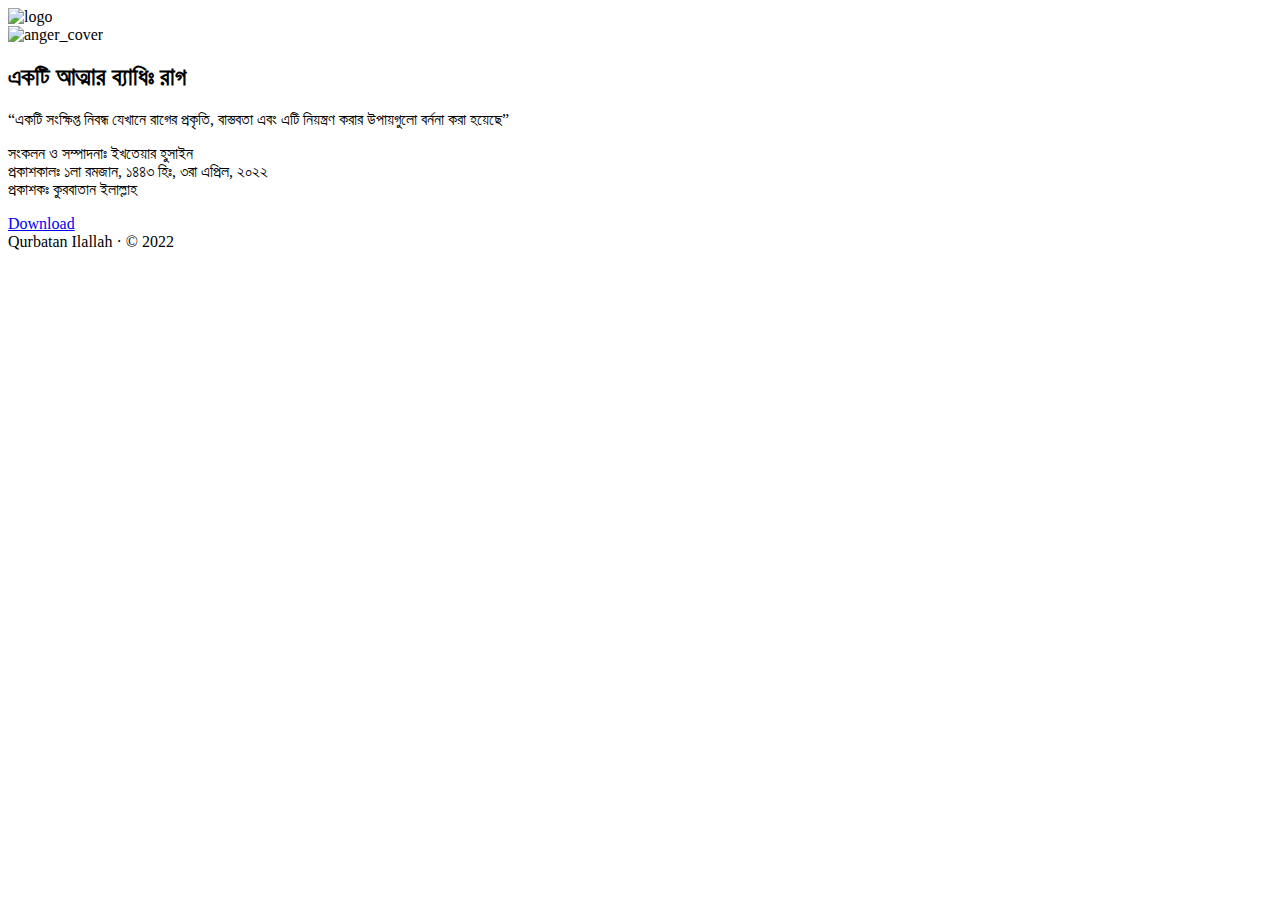
==== index.html @ 08f05177 "Add files via upload" ====
<!doctype html>
<html lang="en">
  <head>
    <meta charset="utf-8">
    <meta name="viewport" content="width=device-width, initial-scale=1">
    <meta name="description" content="">
    <meta name="author" content="Mark Otto, Jacob Thornton, and Bootstrap contributors">
    <meta name="generator" content="Hugo 0.84.0">
    <title>qurbatan ilallah</title>

    <link rel="canonical" href="https://getbootstrap.com/docs/5.0/examples/starter-template/">

    

    <!-- Bootstrap core CSS -->
<link href="style/css/bootstrap.min.css" rel="stylesheet">
<link href="style/font.css" rel="stylesheet">

    <style>
      .bd-placeholder-img {
        font-size: 1.125rem;
        text-anchor: middle;
        -webkit-user-select: none;
        -moz-user-select: none;
        user-select: none;
      }

      @media (min-width: 768px) {
        .bd-placeholder-img-lg {
          font-size: 3.5rem;
        }
      }
    </style>

    
    <!-- Custom styles for this template -->
    <link href="starter-template.css" rel="stylesheet">
  </head>
  <body>
    
<div class="col-lg-8 mx-auto p-3 py-md-5">
	<header class="d-flex align-items-center pb-3 mb-5 border-bottom">
		<img src="logo.png" alt="logo" width="50%">
	</header>

  <main>
	<div class="row g-5">
      
	  <div class="col-md-6">
		<img src="anger_cover.png" alt="anger_cover" width="75%">
      </div>

      <div class="col-md-6">
        <h2 class="bangla_tl">একটি আত্মার ব্যাধিঃ রাগ</h2>
        <p class="bangla">“একটি সংক্ষিপ্ত নিবন্ধ যেখানে রাগের প্রকৃতি, বাস্তবতা এবং এটি নিয়ন্ত্রণ করার উপায়গুলো বর্ননা করা হয়েছে”</p>
		<p class="bangla2">সংকলন ও সম্পাদনাঃ ইখতেয়ার হুসাইন<br>প্রকাশকালঃ ১লা রমজান, ১৪৪৩ হিঃ, ৩রা এপ্রিল, ২০২২<br>প্রকাশকঃ কুরবাতান ইলাল্লাহ</p>

		
		<a href="anger.pdf" class="btn btn-primary btn-sm px-4">Download</a>
      </div>
    </div>
  </main>
  
  
  <footer class="pt-5 my-5 text-muted border-top">
    Qurbatan Ilallah &middot; &copy; 2022
  </footer>
</div>


    <script src="style/js/bootstrap.bundle.min.js"></script>

      
  </body>
</html>
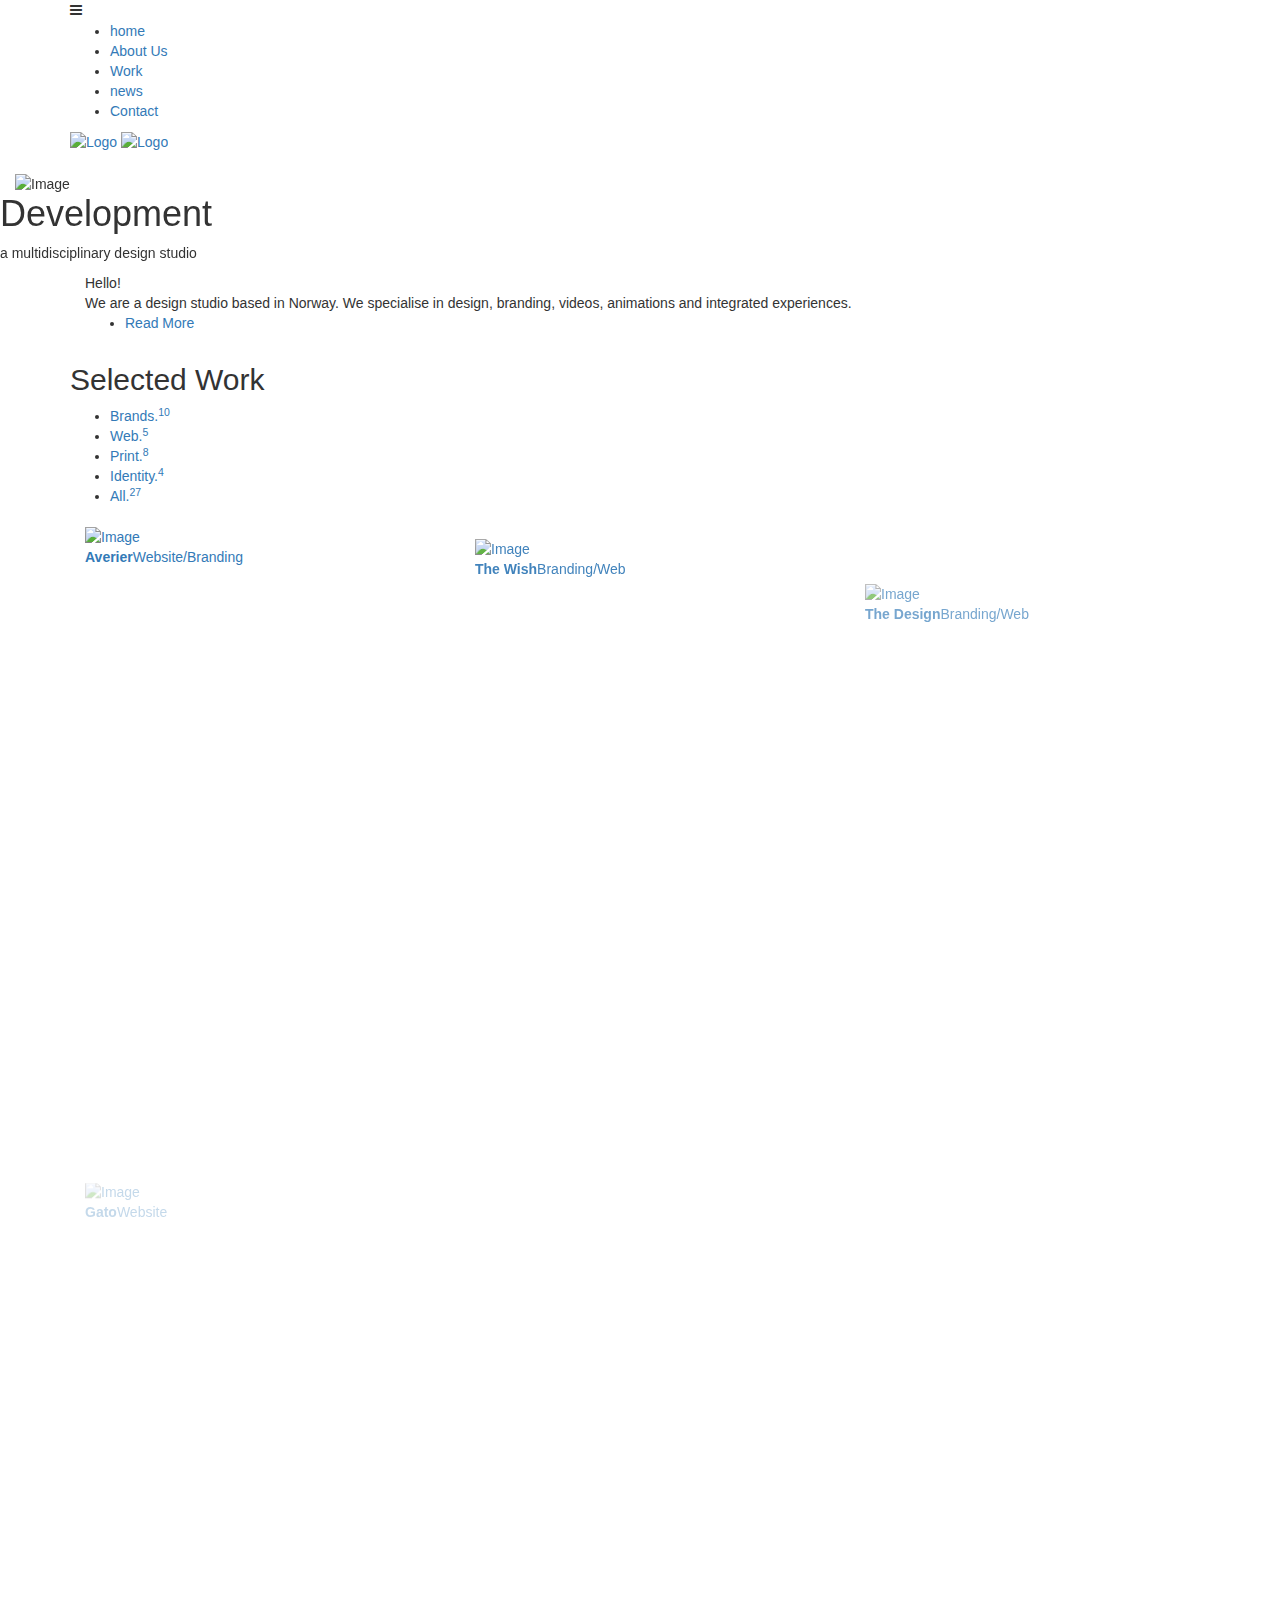
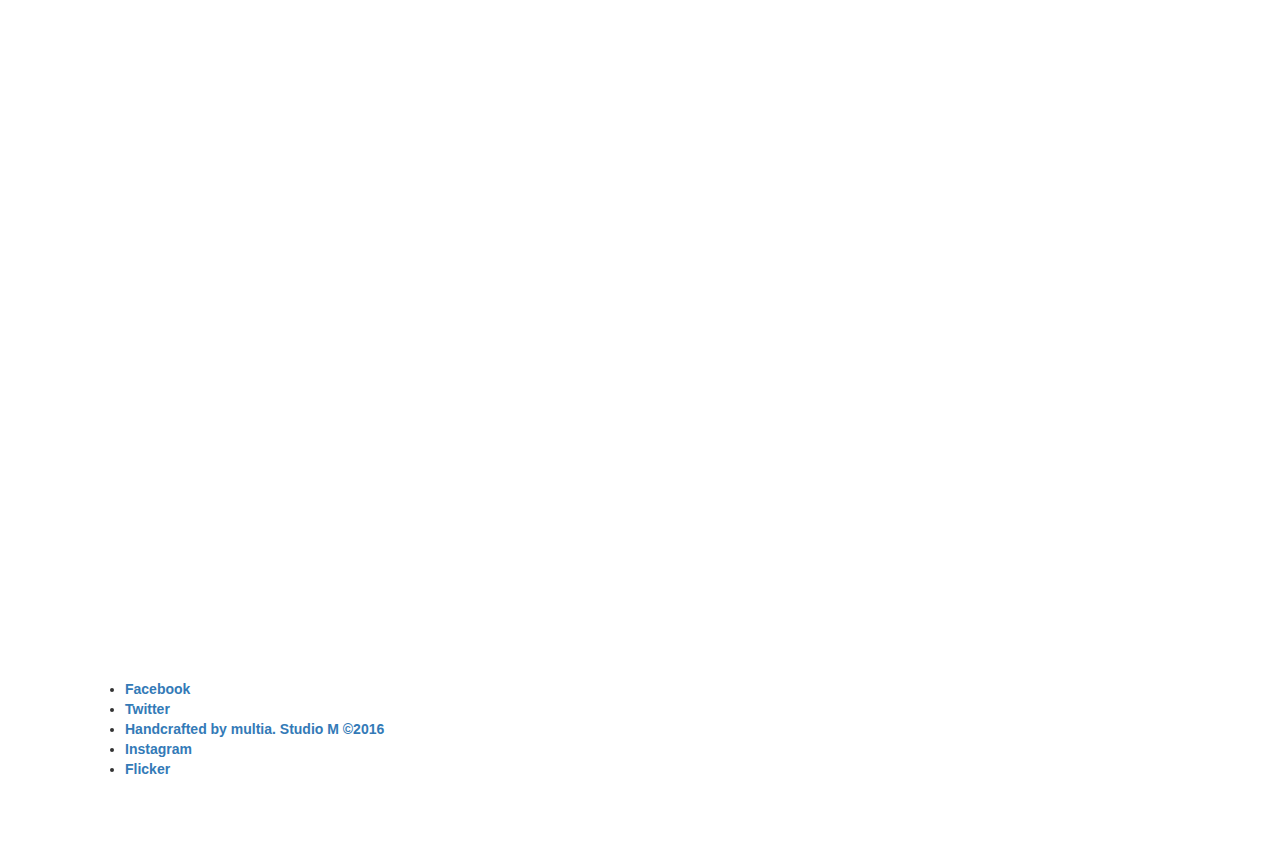
==== commit 1e42c926: "Add files via upload" ====
--- a/index.html
+++ b/index.html
@@ -1,75 +1,425 @@
-<!doctype html>
-<html lang="en">
-  <head>
-    <meta charset="utf-8">
-    <meta name="viewport" content="width=device-width, initial-scale=1">
-    <meta name="description" content="">
-    <meta name="author" content="Mark Otto, Jacob Thornton, and Bootstrap contributors">
-    <meta name="generator" content="Hugo 0.84.0">
-    <title>qurbatan ilallah</title>
-
-    <link rel="canonical" href="https://getbootstrap.com/docs/5.0/examples/starter-template/">
-
+<!DOCTYPE html>
+<html dir="ltr" lang="en-US">
+
+<!-- Mirrored from multia.in/theme/MiStudio/html/ by HTTrack Website Copier/3.x [XR&CO'2014], Fri, 25 Feb 2022 00:46:51 GMT -->
+<!-- Added by HTTrack --><meta http-equiv="content-type" content="text/html;charset=UTF-8" /><!-- /Added by HTTrack -->
+<head>
+
+    <meta http-equiv="content-type" content="text/html; charset=utf-8" />
+	<meta name="author" content="" />
+
+    <!-- Stylesheets
+    ============================================= -->
+	<link rel="stylesheet" href="css/bootstrap.css" type="text/css" />
+    <link rel="stylesheet" href="style.css" type="text/css" />
+    <link rel="stylesheet" href="css/dark.css" type="text/css" />
+	<link rel="stylesheet" href="css/font-icons.css" type="text/css" />
+    <link rel="stylesheet" href="css/animate.css" type="text/css" />
+    <link rel="stylesheet" href="css/magnific-popup.css" type="text/css" />
+	<link href="https://fonts.googleapis.com/css?family=Lato|Montserrat" rel="stylesheet">  
+	<link href="https://fonts.googleapis.com/css?family=Cardo" rel="stylesheet">
+	<meta name="viewport" content="width=device-width, initial-scale=1, maximum-scale=1" />
+    <!--[if lt IE 9]>
+    	<script src="http://css3-mediaqueries-js.googlecode.com/svn/trunk/css3-mediaqueries.js"></script>
+    <![endif]-->
+
+    <!-- Document Title
+    ============================================= -->
+	<link rel="icon" href="images/favicon.png">
+	<title>ENcreatives</title>
+
+</head>
+
+<body class="stretched home_1 home_com">
+
+	<!-- Loader
+    ============================================= -->
+	<div class="pre-loader">
+		<div class="la-anim-1"></div>
+		<div class="pre-loader-anim">
+		<img src="images/preloader.png" alt="" />
+		</div>
+	</div>	<!-- #Loader end -->
+
+    <!-- Document Wrapper
+    ============================================= -->
+    <div id="wrapper" class="clearfix">
+
+        <!-- Header
+        ============================================= -->
+        <header id="header" class="full-header transparent-header" data-sticky-class="not-dark">
+
+            <div id="header-wrap" class="header_background header-bottom-borde">
+
+                <div class="container clearfix">
+
+                    <div id="primary-menu-trigger"><i class="icon-reorder"></i></div>
+					
+					
+                    <!-- Primary Navigation
+                    ============================================= -->
+                    <nav id="primary-menu" class="">
+
+                        <ul id="header_ul">
+                            <li class="current"><a class="header-links" href="#"><div>home</div></a></li>
+                            <li class="current"><a class="header-links" href="#"><div>About Us</div></a></li>
+							<li class="current"><a class="header-links" href="#"><div>Work</div></a></li>
+							<li class="current"><a class="header-links" href="#"><div>news</div></a>
+                            </li>
+							<li class="current"><a class="header-links" href="#"><div>Contact</div></a></li>
+						</ul>
+					</nav><!-- #primary-menu end -->
+					
+					
+					<!-- Primary Navigation
+                    ============================================= 
+                    <nav id="primary-menu" class="">
+
+                        <ul id="header_ul">
+                            <li class="current"><a class="header-links" href="#"><div>home</div></a>
+                                <ul>
+									<li><a href="home_1.html"><div>Home Masonry</div></a></li>
+                                    <li><a href="home_2.html"><div>Home Alternative</div></a></li>
+                                    <li><a href="home_3.html"><div>Home Creative</div></a></li>
+									<li><a href="home_4.html"><div>Home Video</div></a></li>
+									<li><a href="home_5.html"><div>Home Parallax</div></a></li>
+                                </ul>
+                            </li>
+                            <li class="current"><a class="header-links" href="#"><div>About Us</div></a>
+                                <ul>
+                                    <li><a href="about.html"><div>About Minimal</div></a></li>
+									<li><a href="about_2.html"><div>About Classic</div></a></li>
+								</ul>
+                            </li>
+							<li class="current"><a class="header-links" href="#"><div>Work</div></a>
+                                <ul>
+                                    <li><a href="folio_1.html"><div>Portfolio One</div></a></li>
+									<li><a href="folio_2.html"><div>Portfolio Two</div></a></li>
+									<li><a href="folio_3.html"><div>Portfolio Three</div></a></li>
+									<li><a href="folio_4.html"><div>Portfolio Four</div></a></li>
+									<li><a href="folio_5.html"><div>Portfolio Five</div></a></li>
+									<li><a href="folio_6.html"><div>Portfolio Six</div></a></li>
+									<li><a href="folio_7.html"><div>Portfolio Seven</div></a></li>
+									<li><a href="folio_8.html"><div>Portfolio Eight</div></a></li>
+									<li><a href="folio_9.html"><div>Portfolio Nine</div></a></li>
+									<li><a href="folio_detailed_1.html"><div>Folio Minimal</div></a></li>
+									<li><a href="folio_detailed_2.html"><div>Folio Imagery</div></a></li>
+									<li><a href="folio_detailed_3.html"><div>Folio Creative</div></a></li>
+                                </ul>
+                            </li>
+							
+							<li class="current"><a class="header-links" href="#"><div>news</div></a>
+                                <ul>
+                                    <li><a href="blog_3_col.html"><div>Blog Classic</div></a></li>
+									<li><a href="blog_creative.html"><div>Blog Creative</div></a></li>
+									<li><a href="blog-right-sidebar.html"><div>Blog Right Sidebar</div></a></li>
+									<li><a href="blog_simple.html"><div>Blog Simple</div></a></li>
+									<li><a href="blog_detailed.html"><div>Blog Detailed</div></a></li>
+                                </ul>
+                            </li>
+							<!--
+							<li class="current"><a class="header-links" href="#"><div>Careers</div></a>
+                                <ul>
+                                    <li><a href="shops.html"><div>Shop Landing</div></a></li>
+									<li><a href="shops_cart.html"><div>Shop Cart</div></a></li>
+									<li><a href="shops_checkout.html"><div>Shop Checkout</div></a></li>
+									<li><a href="shops_detailed.html"><div>Shop Detailed</div></a></li>
+                                </ul>
+                            </li>
+							<!--
+							<li class="current"><a class="header-links" href="style_guide.html"><div>Styleguide</div></a>
+                               
+                            </li>
+							
+							<li class="current"><a class="header-links" href="#"><div>Contact</div></a>
+                                <ul>
+                                    <li><a href="contact.html"><div>Contact One</div></a></li>
+									<li><a href="contact_2.html"><div>Contact Two</div></a></li>
+								</ul>
+                            </li>
+						</ul>
+					</nav> #primary-menu end -->
+
+                    
+					<!-- Logo
+                    ============================================= -->
+                    <div id="logo">
+                        <a href="index.html" class="standard-logo" data-dark-logo="images/logo.png">
+						<img src="images/logofill.png" alt="Logo"></a>
+                        <a href="home_1.html" class="retina-logo" data-dark-logo="images/logo.png">
+						<img src="images/logofill.png" alt="Logo"></a>
+                    </div><!-- #logo end -->
+
+                </div>
+
+            </div>
+
+        </header><!-- #header end -->
+
+		<section id="" class="swiper_wrapper screen-height clearfix">
+
+			<div id="myCarousel" class="carousel slide" data-ride="carousel" data-pause="hover">
+ 
+			<!-- Wrapper for slides -->
+			<div class="carousel-inner" role="listbox">
+				<div class="item active">
+					<div class="col-md-12 no-padding">
+						<img src="images/pictures_bundle/Home1/Banner1.jpg" alt="Image">
+						<div class="overlayer"></div>
+					</div>
+						
+						<div class="slider-caption">
+							<h1 data-caption-animate="fadeInUp">Development</h1>
+							<p data-caption-animate="fadeInUp" data-caption-delay="200">a multidisciplinary design studio</p>
+						</div>
+					
+				</div>
+		
+				<div class="item">
+					<div class="col-md-12 no-padding">
+						<img src="images/pictures_bundle/Home1/Banner2.jpg" alt="Image">
+						<div class="overlayer"></div>
+					</div>	
+					
+						<div class="slider-caption">
+							<h1 data-caption-animate="fadeInUp">Design</h1>
+							<p data-caption-animate="fadeInUp" data-caption-delay="200">a multidisciplinary design studio</p>
+						</div>
+					
+				</div>
+
+				<div class="item">
+					<div class="col-md-12 no-padding">	
+						<img src="images/pictures_bundle/Home1/Banner3.jpg" alt="Image">
+						<div class="overlayer"></div>
+					</div>
+					
+					
+						<div class="slider-caption">
+							<h1 data-caption-animate="fadeInUp">Services</h1>
+							<p data-caption-animate="fadeInUp" data-caption-delay="200">a multidisciplinary design studio</p>
+						</div>
+					
+				</div>
+
+			</div>
+			<div class="container clearfix home_1">
+				<!--<div id="slider-arrow-left" class="down"><a href="#myCarousel"  role="button" data-slide="prev"><span class="span3">&#8592;</span></a></div>
+				<div id="slider-arrow-right" class="down"><a href="#myCarousel" role="button" data-slide="next"><span class="span1">&#8594;</span></a></div>-->
+				<div id="slider-arrow-left" class="down">
+					<a href="#myCarousel"  role="button" data-slide="prev">
+						<span class="span3">
+							<div class="arrow_left_base"></div>
+							<div class="arrow_left_side"></div>
+							<div class="arrow_right_side"></div>
+						</span>
+					</a>
+				</div>
+				<div id="slider-arrow-right" class="down">
+					<a href="#myCarousel" role="button" data-slide="next">
+						<span class="span1">
+							<div class="arrow_left_base"></div>
+							<div class="arrow_right_left"></div>
+							<div class="arrow_left_left"></div>
+						</span>
+					</a>
+				</div>
+			</div>
+			</div>
+			
+		</section>
+		
+		
+		<!-- Work Section -->
+		<div class="clearfix"></div>
+		<section id="work-section" class="work-section container-fluid no-padding section-padding home_1">
+			<div class="about_wrap col-md-12">	
+				<div class="container">
+					<div class="about_sec home-about-parallax bg-sign col-md-12">
+						<span class="font-cardo">Hello!</span>
+						<div class="about_quot font-cardo ">We are a design studio based in Norway. We specialise in design, branding, videos, animations and integrated experiences. </div>
+						<ul class="more">
+							<li class="more_anchor"><a class="font-cardo" href="about.html">Read More</a></li>
+						</ul>
+						<!--<div class="about_quot font-mont ">Contact us for independant projects.</br> Big or small. <ul class="more display-block">
+							<li class="more_anchor"><a class="font-mont " href="about.html">Hey@studiom.com</a></li>
+						</ul></div>-->
+					</div>
+				</div>
+			</div>	
+			<div class="clearfix"></div>
+			<!-- container -->
+			<div class="container no-padding">
+				<!--about us--> 
+				<div class="work-heading"><h2>Selected Work</h2></div>
+				<!-- Portfolio Filters --> 
+				<ul id="filters" class="filters-show portfolio-categories portfolio">
+					<li class="link"><a href="#" data-filter=".branding">Brands.<sup>10</sup></a></li>
+					<li class="link"><a href="#" data-filter=".web">Web.<sup>5</sup></a></li>
+					<li class="link"><a href="#" data-filter=".design">Print.<sup>8</sup></a></li>
+					<li class="link"><a href="#" data-filter=".identity">Identity.<sup>4</sup></a></li>
+					<li class="link"><a id="all" href="#" data-filter="*" class="active">All.<sup>27</sup></a></li>	
+				</ul><!--/Portfolio Filters -->
+
+				<div id="portfolio-wrap" class="portfolio-wrap">
+					<div id="portfolio" class="auto-construct" data-col="3">
+						<div class="grid-item design">
+							<a data-gal="prettyPhoto[gallery1]" href="folio_detailed_1.html" class="ajax-link">
+								<div class="item-content">
+									<img src="images/pictures_bundle/Home1/Folio_Image_1.jpg" alt="Image">
+								</div>
+								<span class="home_1article font-lato"><b class="font-mont">Averier</b>Website/Branding</span>
+							</a> 
+							
+						</div>
+						<div class="grid-item tall  branding">
+							<a class="ajax-link" data-gal="prettyPhoto[gallery1]" href="folio_detailed_2.html">
+								<div class="item-content">
+									<img src="images/pictures_bundle/Home1/Folio_Image_2.jpg" alt="Image">
+								</div>
+								<span class="home_1article font-lato"><b class="font-mont">The Wish</b>Branding/Web</span>
+							</a>
+							
+						</div>
+						
+						<div class="grid-item normal web">
+							<a class="ajax-link" data-gal="prettyPhoto[gallery1]" href="folio_detailed_3.html">
+								<div class="item-content">
+									<img src="images/pictures_bundle/Home1/Folio_Image_3.jpg" alt="Image">
+								</div>
+								<span class="home_1article font-lato"><b  class="font-mont">The Design</b>Branding/Web</span>
+							</a>
+							
+						</div>
+						<div class="grid-item identity normal photography">
+							<a class="ajax-link" data-gal="prettyPhoto[gallery1]" href="folio_detailed_3.html">
+								<div class="item-content">
+									<img src="images/pictures_bundle/Home1/Folio_Image_4.gif" alt="Image">
+								</div>
+								<span class="home_1article font-lato"><b  class="font-mont">Gato</b>Website</span>
+							</a>
+						</div>
+						<div class="grid-item normal design">
+							<a class="ajax-link" data-gal="prettyPhoto[gallery1]" href="folio_detailed_3.html">
+								<div class="item-content">
+									<img src="images/pictures_bundle/Home1/Folio_Image_5.jpg" alt="Image">
+								</div>
+								<span class="home_1article font-lato"><b  class="font-mont">Future Proof</b>Website/Design</span>
+							</a>
+							
+						</div>
+						
+						
+						<div class="grid-item web">
+							<a class="ajax-link" data-gal="prettyPhoto[gallery1]" href="folio_detailed_3.html">
+								<div class="item-content">
+									<img src="images/pictures_bundle/Home1/Folio_Image_6.jpg" alt="Image">
+								</div>
+								<span class="home_1article font-lato"><b  class="font-mont">Nature</b>Design</span>
+							</a>
+							
+						</div>
+						
+						
+						<div class="grid-item identity">
+							<a class="ajax-link" data-gal="prettyPhoto[gallery1]" href="folio_detailed_3.html">
+								<div class="item-content">
+									<img src="images/pictures_bundle/Home1/Folio_Image_7.jpg" alt="Image">
+								</div>
+								<span class="home_1article font-lato"><b  class="font-mont">Kzie</b>website</span>
+							</a>
+							
+						</div>
+						<div class="grid-item normal branding web">
+							<a class="ajax-link" data-gal="prettyPhoto[gallery1]" href="folio_detailed_3.html">
+								<div class="item-content">
+									<img src="images/pictures_bundle/Home1/Folio_Image_8.jpg" alt="Image">
+								</div>
+								<span class="home_1article font-lato"><b  class="font-mont">Mystic Village</b>Website</span>
+							</a>
+						</div>
+						<div class="grid-item identity">
+							<a class="ajax-link" data-gal="prettyPhoto[gallery1]" href="folio_detailed_3.html">
+								<div class="item-content">
+									<img src="images/pictures_bundle/Home1/Folio_Image_9.jpg" alt="Image">
+								</div>
+								<span class="home_1article font-lato"><b  class="font-mont">Village</b>Website</span>
+							</a>
+						</div>
+						
+						<div class="grid-item design hidden">
+							<a class="ajax-link" data-gal="prettyPhoto[gallery1]" href="folio_detailed_3.html">
+								<div class="item-content">
+									<img src="images/pictures_bundle/Home1/Folio_Image_2.jpg" alt="Image">
+								</div>
+								<span class="home_1article font-lato"><b  class="font-mont">Future Proof</b>Website/Design</span>
+							</a>
+							
+						</div>
+						
+						<div class="grid-item tall branding web hidden">
+							<a class="ajax-link" data-gal="prettyPhoto[gallery1]" href="folio_detailed_3.html">
+								<div class="item-content">
+									<img src="images/pictures_bundle/Home1/Folio_Image_1.jpg" alt="Image">
+								</div>
+								<span class="home_1article font-lato"><b  class="font-mont>Mystic Village</b>Website</span>
+							</a>
+							
+						</div>
+						
+						<div class="grid-item normal design hidden">
+							<a data-gal="prettyPhoto[gallery1]" href="folio_detailed_3.html" class="ajax-link">
+								<div class="item-content">
+									<img src="images/pictures_bundle/Home1/Folio_Image_3.jpg" alt="Image">
+								</div>
+								<span class="home_1article font-lato"><b  class="font-mont">Averier</b>Website/Branding</span>
+							</a> 
+							
+						</div>
+						
+					</div>
+				</div>		
+				<div class="row no-margin" style="text-align: center;">
+					<div class="lode-more wow  fadeInUp"  data-wow-delay="0.5s">
+						<div class="svg-arrow">
+							<div class="arrow_base"></div>
+							<div class="left_line"></div>
+							<div class="right_line"></div>
+						</div>
+					</div>
+			    </div>
+			</div><!-- container -->
+		</section><!-- Work Section -->
+		<!-- Footer Section -->
+		<section class="footer-sec">
+			<div class="container">
+				<div class="col-md-12 no-padding">
+					<ul class="no-margin footer-width">
+						<li><a class="social_facebook" href="#">Facebook</a></li>
+						<li><a class="social_twitter" href="#">Twitter</a></li>
+						<li><a class="social_insta carft" href="#">Handcrafted by multia. Studio M &#169;2016</a></li>
+						<li><a class="social_insta" href="#">Instagram</a></li>
+						<li><a class="social_flicker" href="#">Flicker</a></li>
+					</ul>
+				</div>
+			</div>
+		</section>
     
-
-    <!-- Bootstrap core CSS -->
-<link href="style/css/bootstrap.min.css" rel="stylesheet">
-<link href="style/font.css" rel="stylesheet">
-
-    <style>
-      .bd-placeholder-img {
-        font-size: 1.125rem;
-        text-anchor: middle;
-        -webkit-user-select: none;
-        -moz-user-select: none;
-        user-select: none;
-      }
-
-      @media (min-width: 768px) {
-        .bd-placeholder-img-lg {
-          font-size: 3.5rem;
-        }
-      }
-    </style>
-
-    
-    <!-- Custom styles for this template -->
-    <link href="starter-template.css" rel="stylesheet">
-  </head>
-  <body>
-    
-<div class="col-lg-8 mx-auto p-3 py-md-5">
-	<header class="d-flex align-items-center pb-3 mb-5 border-bottom">
-		<img src="logo.png" alt="logo" width="50%">
-	</header>
-
-  <main>
-	<div class="row g-5">
-      
-	  <div class="col-md-6">
-		<img src="anger_cover.png" alt="anger_cover" width="75%">
-      </div>
-
-      <div class="col-md-6">
-        <h2 class="bangla_tl">একটি আত্মার ব্যাধিঃ রাগ</h2>
-        <p class="bangla">“একটি সংক্ষিপ্ত নিবন্ধ যেখানে রাগের প্রকৃতি, বাস্তবতা এবং এটি নিয়ন্ত্রণ করার উপায়গুলো বর্ননা করা হয়েছে”</p>
-		<p class="bangla2">সংকলন ও সম্পাদনাঃ ইখতেয়ার হুসাইন<br>প্রকাশকালঃ ১লা রমজান, ১৪৪৩ হিঃ, ৩রা এপ্রিল, ২০২২<br>প্রকাশকঃ কুরবাতান ইলাল্লাহ</p>
-
-		
-		<a href="anger.pdf" class="btn btn-primary btn-sm px-4">Download</a>
-      </div>
-    </div>
-  </main>
-  
-  
-  <footer class="pt-5 my-5 text-muted border-top">
-    Qurbatan Ilallah &middot; &copy; 2022
-  </footer>
-</div>
-
-
-    <script src="style/js/bootstrap.bundle.min.js"></script>
-
-      
-  </body>
-</html>
+	</div><!-- #wrapper end -->
+
+    <!-- External JavaScripts
+	============================================= -->
+	<script type="text/javascript" src="js/jquery.js"></script>
+	<script type="text/javascript" src="js/plugins.js"></script>
+	<script type="text/javascript" src="js/slider.fade.js"></script>
+	<script type="text/javascript" src="js/smooth-scroll.js"></script>
+	<!-- Footer Scripts
+    ============================================= -->
+	<script type="text/javascript" src="js/mobileswipe.js"></script>
+    <script type="text/javascript" src="js/functions.js"></script>
+
+
+</body>
+
+<!-- Mirrored from multia.in/theme/MiStudio/html/ by HTTrack Website Copier/3.x [XR&CO'2014], Fri, 25 Feb 2022 00:47:15 GMT -->
+</html>--- a/css/dark.css
+++ b/css/dark.css
@@ -0,0 +1,1706 @@
+/* ----------------------------------------------------------------
+    Dark Scheme
+-----------------------------------------------------------------*/
+
+
+.dark,
+.dark h1,
+.dark h2,
+.dark h3,
+.dark h4,
+.dark h5,
+.dark h6 { color: #EEE; }
+
+body.dark,
+.dark #wrapper,
+.dark #content,
+.dark .shop-quick-view-ajax,
+.dark .portfolio-ajax-modal,
+.dark .modal-content,
+.dark .css3-spinner,
+body.side-push-panel.dark #side-panel,
+body.side-push-panel #side-panel.dark { background-color: #383838; }
+
+.dark .css3-spinner > div { background-color: rgba(255,255,255,0.35); }
+
+.dark .line,
+.dark .double-line { border-top-color: rgba(255,255,255,0.1); }
+
+.dark .section,
+.section.dark {
+    background-color: #282828;
+    border-color: rgba(255,255,255,0.1);
+}
+
+.dark #top-bar,
+#top-bar.dark {
+    border-bottom-color: rgba(255,255,255,0.1);
+    background-color: #282828;
+}
+
+.dark .top-links ul li { border-left-color: rgba(255,255,255,0.1); }
+
+.dark .top-links li > a { color: #AAA; }
+
+.dark .top-links li:hover {
+    background-color: #333;
+    text-shadow: 1px 1px 1px rgba(0,0,0,0.2);
+}
+
+.dark .top-links ul ul,
+.dark .top-links ul div.top-link-section {
+    background: #333;
+    border-bottom: none;
+}
+
+.dark .top-links ul ul li {
+    border-top: 1px solid #eee;
+    border-left: 1px solid #eee;
+}
+
+.dark .top-links ul ul li:hover { background-color: #383838; }
+
+.dark .top-links ul ul li:first-child { border-left: 1px solid #444; }
+
+.dark #top-social li { border-left: 1px solid rgba(255,255,255,0.1); }
+
+.dark #top-social li a { color: #BBB; }
+
+.dark #header:not(.transparent-header),
+#header.dark:not(.transparent-header) {
+    background-color: #333;
+    border-bottom: 1px solid rgba(255,255,255,0.05);
+}
+
+.dark #header.sticky-header:not(.transparent-header) #header-wrap:not(.not-dark),
+.dark #header.sticky-header.transparent-header #header-wrap:not(.not-dark),
+.dark #header.transparent-header.floating-header .container,
+.dark #header.transparent-header.floating-header.sticky-header .container,
+#header.dark.sticky-header:not(.transparent-header) #header-wrap:not(.not-dark),
+#header.dark.sticky-header.transparent-header #header-wrap:not(.not-dark),
+#header.dark.transparent-header.floating-header .container,
+#header.dark.transparent-header.floating-header.sticky-header .container,
+.dark .responsive-sticky-header #header-wrap,
+.responsive-sticky-header.dark #header-wrap { background-color: #333; }
+
+.dark #header.full-header #header-wrap:not(.not-dark),
+#header.full-header.dark #header-wrap:not(.not-dark) { border-bottom-color: rgba(255,255,255,0.15); }
+
+.dark #slider + #header.full-header #header-wrap:not(.not-dark),
+#slider + #header.full-header.dark #header-wrap:not(.not-dark) { border-top-color: rgba(255,255,255,0.15); }
+
+.dark #header.transparent-header.full-header:not(.sticky-header) #header-wrap:not(.not-dark),
+#header.transparent-header.full-header.dark:not(.sticky-header) #header-wrap:not(.not-dark) { border-bottom-color: rgba(255,255,255,0.2); }
+
+.dark #slider + #header.transparent-header.full-header:not(.sticky-header) #header-wrap:not(.not-dark),
+#slider + #header.transparent-header.full-header.dark:not(.sticky-header) #header-wrap:not(.not-dark) { border-top-color: rgba(255,255,255,0.2); }
+
+.dark #header.semi-transparent,
+.dark #header.semi-transparent.floating-header .container,
+#header.dark.semi-transparent,
+#header.dark.semi-transparent.floating-header .container { background-color: rgba(0,0,0,0.6); }
+
+.dark #header.sticky-header.semi-transparent,
+.dark #header.semi-transparent.floating-header,
+.dark #header.semi-transparent.floating-header.sticky-header .container,
+#header.dark.sticky-header.semi-transparent,
+#header.dark.semi-transparent.floating-header,
+#header.dark.semi-transparent.floating-header.sticky-header .container { background-color: transparent; }
+
+.dark #header.semi-transparent.sticky-header #header-wrap,
+#header.dark.semi-transparent.sticky-header #header-wrap { background-color: rgba(0,0,0,0.6); }
+
+.dark #logo a { color: #CCC; }
+
+.dark #header.full-header #header-wrap:not(.not-dark) #logo,
+#header.full-header.dark #header-wrap:not(.not-dark) #logo { border-right-color: rgba(255,255,255,0.15); }
+
+.dark #header.transparent-header.full-header:not(.sticky-header) #header-wrap:not(.not-dark) #logo,
+#header.transparent-header.full-header.dark:not(.sticky-header) #header-wrap:not(.not-dark) #logo { border-right-color: rgba(255,255,255,0.2); }
+
+
+.dark #header-wrap:not(.not-dark) #primary-menu > ul > li > a,
+.dark #header-wrap:not(.not-dark) #primary-menu > .container > ul > li > a,
+.dark.overlay-menu #header-wrap:not(.not-dark) #primary-menu > ul > li > a,
+.overlay-menu #primary-menu.dark > ul > li > a,
+.dark.overlay-menu #header-wrap:not(.not-dark) #primary-menu > #overlay-menu-close,
+.overlay-menu #primary-menu.dark > #overlay-menu-close,
+.dark #header-wrap:not(.not-dark) #top-search a,
+.dark #header-wrap:not(.not-dark) #top-cart a,
+.dark #header-wrap:not(.not-dark) #side-panel-trigger a,
+.dark #top-cart .top-cart-item-desc a,
+body.top-search-open .dark #header-wrap:not(.not-dark) #top-search a,
+.dark #header-wrap:not(.not-dark) #top-search a:hover,
+.dark #header-wrap:not(.not-dark) #top-cart a:hover,
+.dark #header-wrap:not(.not-dark) #side-panel-trigger a:hover,
+.dark #header-wrap:not(.not-dark) #top-search form input {
+    color: #EEE;
+    text-shadow: 1px 1px 1px rgba(0,0,0,0.1);
+}
+
+.dark #header.full-header #header-wrap:not(.not-dark) #primary-menu > ul,
+#header.full-header.dark #header-wrap:not(.not-dark) #primary-menu > ul { border-right-color: rgba(255,255,255,0.15); }
+
+.dark #header.transparent-header.full-header:not(.sticky-header) #header-wrap:not(.not-dark) #primary-menu > ul,
+#header.transparent-header.full-header.dark:not(.sticky-header) #header-wrap:not(.not-dark) #primary-menu > ul { border-right-color: rgba(255,255,255,0.2); }
+
+.dark #header.transparent-header:not(.sticky-header) #header-wrap:not(.not-dark) form input,
+#header.dark.transparent-header:not(.sticky-header) #header-wrap:not(.not-dark) form input { border-bottom-color: rgba(255,255,255,0.15) !important; }
+
+.dark #header-wrap:not(.not-dark) #top-search form input::-moz-placeholder { color: rgba(255,255,255,0.6); }
+.dark #header-wrap:not(.not-dark) #top-search form input:-ms-input-placeholder { color: rgba(255,255,255,0.6); }
+.dark #header-wrap:not(.not-dark) #top-search form input::-webkit-input-placeholder { color: rgba(255,255,255,0.6); }
+
+.dark #header-wrap:not(.not-dark) #primary-menu > ul > li:hover a,
+.dark #header-wrap:not(.not-dark) #primary-menu > ul > li.current a,
+.dark #header-wrap:not(.not-dark) #primary-menu > .container > ul > li:hover a,
+.dark #header-wrap:not(.not-dark) #primary-menu > .container > ul > li.current a { color: #EEE; }
+
+.dark.overlay-menu #header-wrap:not(.not-dark) #primary-menu > ul > li:hover > a,
+.dark.overlay-menu #header-wrap:not(.not-dark) #primary-menu > ul > li.current > a,
+.overlay-menu #primary-menu.dark > ul > li:hover > a,
+.overlay-menu #primary-menu.dark > ul > li.current > a { color: #1ABC9C !important; }
+
+.dark #primary-menu:not(.not-dark) ul ul,
+.dark #primary-menu:not(.not-dark) ul li .mega-menu-content,
+#primary-menu.dark ul ul,
+#primary-menu.dark ul li .mega-menu-content {
+    background-color: #fff;
+    border-color: #023020;
+    
+}
+
+.dark.overlay-menu #primary-menu:not(.not-dark) ul,
+.dark.overlay-menu #primary-menu:not(.not-dark) ul,
+.overlay-menu #primary-menu.dark ul,
+.overlay-menu #primary-menu.dark ul { background-color: rgba(0,0,0,0.9); }
+
+.dark #primary-menu:not(.not-dark) ul li .mega-menu-content.style-2,
+#primary-menu.dark ul li .mega-menu-content.style-2 {
+    border-color: transparent;
+    border-top-color: #1ABC9C;
+}
+
+.dark #primary-menu:not(.not-dark) ul ul li,
+#primary-menu.dark ul ul li { border-top-color: #eee; }
+
+.dark #primary-menu:not(.not-dark) ul ul li:first-child,
+#primary-menu.dark ul ul li:first-child { border-top: 0; }
+
+.dark #primary-menu:not(.not-dark) ul ul a,
+#primary-menu.dark ul ul a { color: #023020; !important; }
+
+.dark #primary-menu:not(.not-dark) ul ul li:hover > a,
+#primary-menu.dark ul ul li:hover > a {
+    background-color: rgba(0,0,0,0.1);
+    color: #CCC !important;
+}
+
+.dark #primary-menu:not(.not-dark) ul ul > li.sub-menu > a,
+.dark #primary-menu:not(.not-dark) ul ul > li.sub-menu:hover > a,
+#primary-menu.dark ul ul > li.sub-menu > a,
+#primary-menu.dark ul ul > li.sub-menu:hover > a { background-image: url("../images/icons/submenu-dark.html"); }
+
+.dark #primary-menu:not(.not-dark) ul li .mega-menu-content.col-2 > ul,
+.dark #primary-menu:not(.not-dark) ul li .mega-menu-content.col-3 > ul,
+.dark #primary-menu:not(.not-dark) ul li .mega-menu-content.col-4 > ul,
+.dark #primary-menu:not(.not-dark) ul li .mega-menu-content.col-5 > ul,
+#primary-menu.dark ul li .mega-menu-content.col-2 > ul,
+#primary-menu.dark ul li .mega-menu-content.col-3 > ul,
+#primary-menu.dark ul li .mega-menu-content.col-4 > ul,
+#primary-menu.dark ul li .mega-menu-content.col-5 > ul { border-left-color: #3F3F3F; }
+
+.dark #primary-menu:not(.not-dark) ul li .mega-menu-content.style-2 > ul > li.mega-menu-title > a,
+.dark #primary-menu:not(.not-dark) ul li .mega-menu-content.style-2 > ul > li.mega-menu-title:hover > a,
+#primary-menu.dark ul li .mega-menu-content.style-2 > ul > li.mega-menu-title > a,
+#primary-menu.dark ul li .mega-menu-content.style-2 > ul > li.mega-menu-title:hover > a {
+    color: #BBB !important;
+    background: transparent;
+}
+
+.dark #primary-menu:not(.not-dark) ul li .mega-menu-content.style-2 > ul > li.mega-menu-title > a:hover,
+#primary-menu.dark ul li .mega-menu-content.style-2 > ul > li.mega-menu-title > a:hover { color: #DDD !important; }
+
+
+.dark #primary-menu.style-2:not(.not-dark) { border-top-color: rgba(255,255,255,0.1); }
+
+.dark #primary-menu.style-3:not(.not-dark) > ul > li:hover > a,
+#primary-menu.dark.style-3 > ul > li:hover > a {
+    color: #EEE;
+    background-color: rgba(255,255,255,0.05);
+}
+
+.dark #primary-menu.style-3:not(.not-dark) > ul > li.current > a,
+#primary-menu.dark.style-3 > ul > li.current > a { color: #EEE; }
+
+.dark #primary-menu.style-5:not(.not-dark) > ul,
+#primary-menu.dark.style-5 > ul { border-right-color: rgba(255,255,255,0.1); }
+
+.dark #primary-menu.sub-title:not(.not-dark) ul li span,
+#primary-menu.dark.sub-title ul li span { color: #999; }
+
+.dark #primary-menu.sub-title:not(.not-dark) > ul > li:hover span,
+.dark #primary-menu.sub-title:not(.not-dark) > ul > li.current span,
+.dark #primary-menu.sub-title.style-2:not(.not-dark) > div > ul > li:hover span,
+.dark #primary-menu.sub-title.style-2:not(.not-dark) > div > ul > li.current span,
+#primary-menu.dark.sub-title > ul > li:hover span,
+#primary-menu.dark.sub-title > ul > li.current span,
+#primary-menu.dark.sub-title.style-2 > div > ul > li:hover span,
+#primary-menu.dark.sub-title.style-2 > div > ul > li.current span { color: #EEE; }
+
+
+.dark #top-cart .top-cart-content {
+    background-color: #333;
+    border-color: #3F3F3F;
+    border-top-color: #1ABC9C;
+}
+
+.dark .top-cart-title { border-bottom-color: #3F3F3F; }
+
+.dark .top-cart-item { border-top-color: #3F3F3F; }
+
+.dark .top-cart-item-image { border-color: #444; }
+
+.dark .top-cart-item-image:hover { border-color: #1ABC9C; }
+
+.dark .top-cart-item-desc a:hover { color: #1ABC9C !important; }
+
+.dark .top-cart-item-desc span.top-cart-item-price { color: #AAA; }
+
+.dark .top-cart-item-desc span.top-cart-item-quantity { color: #888; }
+
+.dark .top-cart-action { border-top-color: #3F3F3F; }
+
+.dark .one-page-arrow,
+.one-page-arrow.dark { color: #FFF; }
+
+
+.dark.side-header #header {
+    background-color: #333;
+    border-right-color: #3F3F3F;
+}
+
+.dark.side-header #logo:not(.nobottomborder):after,
+.dark.side-header #primary-menu:not(.nobottomborder):after { border-bottom-color: #3F3F3F; }
+
+.dark.side-header #primary-menu:not(.not-dark) > ul > li > a,
+.dark.side-header #primary-menu ul ul li:hover > a { color: #DDD !important; }
+
+.dark.side-header.open-header #header-trigger {
+    background-color: rgba(0,0,0,0.3);
+    color: #EEE;
+    text-shadow: 1px 1px 1px rgba(0,0,0,0.1);
+}
+
+.dark.side-header.side-header-right #header { border-left-color: #3F3F3F; }
+
+.dark.side-header #primary-menu ul ul a { color: #AAA !important; }
+
+.dark .slider-caption,
+.dark .slider-caption h2 {
+    color: #EEE;
+    text-shadow: 1px 1px 1px rgba(0,0,0,0.15);
+}
+
+.not-dark .slider-caption,
+.not-dark .slider-caption h2 {
+    color: #222;
+    text-shadow: none;
+}
+
+.dark .ei-title h2,
+.dark .ei-title h3,
+.dark .ei-title h2 span,
+.dark .ei-title h3 span {
+    color: #EEE !important;
+    text-shadow: 1px 1px 1px rgba(0,0,0,0.15);
+}
+
+.not-dark .ei-title h2,
+.not-dark .ei-title h3,
+.not-dark .ei-title h2 span,
+.not-dark .ei-title h3 span {
+    color: #222 !important;
+    text-shadow: none;
+}
+
+.dark #page-title {
+    background-color: #282828;
+    border-bottom-color: #3F3F3F;
+}
+
+.dark #page-title h1 { color: rgba(255,255,255,0.9) !important; }
+
+.dark #page-title span { color: rgba(255,255,255,0.7); }
+
+.dark .breadcrumb a { color: #BBB; }
+
+.dark .breadcrumb a:hover { color: #EEE; }
+
+.dark #page-title.page-title-pattern { background-image: url('../images/pattern2.html'); }
+
+
+.dark #portfolio-filter { border-color: rgba(255,255,255,0.08); }
+
+.dark #portfolio-filter li a {
+    color: #999;
+    border-left-color: rgba(255,255,255,0.08);
+}
+
+.dark #portfolio-filter li a:hover { color: #EEE; }
+
+.dark #portfolio-shuffle {
+    color: #999;
+    border-color: rgba(255,255,255,0.08);
+}
+
+.dark #portfolio-filter li.activeFilter a,
+.dark #portfolio-shuffle:hover { color: #FFF; }
+
+.dark .portfolio-desc h3 a { color: #EEE; }
+
+.dark .portfolio-desc h3 a:hover { color: #BBB; }
+
+.dark .portfolio-desc span { color: #888; }
+
+.dark .portfolio-desc span a { color: #888; }
+
+.dark .portfolio-desc span a:hover { color: #CCC; }
+
+.dark .portfolio-notitle .portfolio-desc {
+    background-color: #333;
+    border-bottom: 1px solid rgba(255,255,255,0.08);
+}
+
+.dark .portfolio-1 .portfolio-item { border-bottom-color: rgba(255,255,255,0.08); }
+
+.dark .portfolio-1.portfolio-fullwidth .portfolio-desc { background-color: #333; }
+
+.dark .portfolio-overlay a {
+    background-color: rgba(0,0,0,0.5);
+    color: #FFF;
+}
+
+.dark .portfolio-overlay a:hover { background-color: rgba(0,0,0,0.7); }
+
+.dark .ajax-modal-title {
+    background-color: #333;
+    border-bottom-color: rgba(255,255,255,0.08);
+}
+
+.dark .portfolio-meta li { color: #999; }
+
+.dark .portfolio-meta li span { color: #BBB; }
+
+.dark .well .line { border-color: rgba(255,255,255,0.08); }
+
+.dark #portfolio-navigation a { color: #BBB; }
+
+.dark #portfolio-navigation a:hover { color: #EEE; }
+
+.dark .entry { border-bottom-color: rgba(255,255,255,0.08); }
+
+.dark .entry-title h2 a,
+.dark .ipost .entry-title h3 a,
+.dark .ipost .entry-title h4 a { color: #EEE; }
+
+.dark .entry-title h2 a:hover,
+.dark .ipost .entry-title h3 a:hover,
+.dark .ipost .entry-title h4 a:hover { color: #BBB; }
+
+.dark .entry-meta li {
+    border-left-color: rgba(255,255,255,0.08);
+    color: #888;
+}
+
+.dark .entry-meta li a { color: #888; }
+
+.dark .entry-meta li a:hover { color: #CCC; }
+
+.dark .entry-link { background-color: rgba(0,0,0,0.2); }
+
+.dark .post-masonry-full .entry { border-color: rgba(255,255,255,0.08); }
+
+.dark .timeline-border { border-left-color: rgba(255,255,255,0.1); }
+
+.dark .post-timeline .entry-timeline {
+    border-color: rgba(255,255,255,0.1);
+    background-color: rgba(255,255,255,0.08);
+    color: #AAA;
+}
+
+.dark .post-timeline .entry.entry-date-section span {
+    border-color: rgba(255,255,255,0.1);
+    background-color: #333;
+}
+
+.dark .post-timeline .entry-timeline div.timeline-divider { border-top-color: rgba(255,255,255,0.1); }
+
+.dark .post-timeline .entry:hover .entry-timeline,
+.dark .post-timeline .entry:hover .timeline-divider {
+    border-color: #1ABC9C;
+    color: #1ABC9C;
+}
+
+.dark .spost,
+.dark .mpost { border-top-color: rgba(255,255,255,0.1); }
+
+.dark .spost .entry-image a i,
+.dark .mpost .entry-image a i {
+    color: #CCC;
+    background-color: rgba(0,0,0,0.2);
+}
+
+.dark .spost .entry-title h4 a,
+.dark .mpost .entry-title h4 a { color: #BBB; }
+
+.dark .spost .entry-title h4 a:hover,
+.dark .mpost .entry-title h4 a:hover { color: #999; }
+
+.dark .spost .entry-meta li,
+.dark .mpost .entry-meta li { border-left-color: #666; }
+
+.dark .spost .entry-meta li a,
+.dark .mpost .entry-meta li a,
+.dark .testimonial.twitter-scroll .testi-meta span a { color: #AAA; }
+
+.dark .spost .entry-meta li a:hover,
+.dark .mpost .entry-meta li a:hover,
+.dark .testimonial.twitter-scroll .testi-meta span a:hover { color: #888; }
+
+.dark #comments { border-top-color: rgba(255,255,255,0.08); }
+
+.dark .commentlist { border-bottom-color: rgba(255,255,255,0.08); }
+
+.dark .comment-wrap { border-color: rgba(255,255,255,0.08); }
+
+.dark .comment-avatar {
+    background: rgba(255,255,255,0.08);
+    border-color: rgba(255,255,255,0.1);
+}
+
+.dark .comment-content .comment-author { color: #CCC; }
+
+.dark .comment-content .comment-author a { color: #BBB; }
+
+.dark .comment-content .comment-author a:hover { color: #EEE; }
+
+.dark .review-comment-ratings { color: #CCC; }
+
+.dark .comment-reply-link:hover { color: #888; }
+
+.dark p.wp-caption-text { background-color: rgba(0,0,0,0.2); }
+
+
+.dark .product-title h3 a,
+.dark .single-product .product-title h2 a { color: #EEE; }
+
+.dark .product-title h3 a:hover,
+.dark .single-product .product-title h2 a:hover { color: #BBB; }
+
+.dark .product-price { color: #BBB; }
+
+.dark .product-overlay a {
+    color: #EEE;
+    background-color: rgba(0,0,0,0.8);
+    border-right-color: rgba(255,255,255,0.15);
+}
+
+.dark .product-overlay a:last-child { border-right: 0; }
+
+.dark .product-overlay a:hover { background-color: rgba(0,0,0,0.9); }
+
+.dark .bothsidebar .product-1 .product { border-top-color: rgba(255,255,255,0.08); }
+
+
+.dark .quantity .qty {
+    border-left-color: rgba(255,255,255,0.08);
+    border-right-color: rgba(255,255,255,0.08);
+    background-color: rgba(0,0,0,0.2);
+}
+
+.dark .quantity .plus,
+.dark .quantity .minus { background-color: rgba(0,0,0,0.2); }
+
+.dark .quantity .plus:hover,
+.dark .quantity .minus:hover { background-color: rgba(0,0,0,0.4); }
+
+.dark .product-meta { color: #888; }
+
+.dark .cart .remove { color: #BBB; }
+
+.dark .cart .remove:hover { color: #EEE; }
+
+.dark .cart th { color: #DDD; }
+
+.dark .cart td { border-color: rgba(255,255,255,0.08) !important; }
+
+.dark .cart-product-thumbnail img { border-color: rgba(0,0,0,0.2); }
+
+.dark .cart-product-thumbnail img:hover { border-color: #1ABC9C; }
+
+.dark .cart-product-name a,
+.dark .product-name a { color: #EEE; }
+
+.dark .cart-product-name a:hover,
+.dark .product-name a:hover { color: #BBB; }
+
+.dark td.actions { background-color: rgba(0,0,0,0.2); }
+
+.dark .events .entry,
+.dark .ievent {
+    background-color: rgba(0,0,0,0.2);
+    border-bottom-color: rgba(0,0,0,0.1);
+}
+
+.dark .countdown-section {
+    color: #DDD;
+    border-left-color: rgba(255,255,255,0.2);
+}
+
+.dark .countdown-amount,
+.dark .rounded-skill { color: #EEE; }
+
+.dark .button-dark:not(.button-border),
+.dark .button:hover { background-color: rgba(0,0,0,0.3); }
+
+.dark .button-dark:hover { background-color: #1ABC9C; }
+
+.dark .button-light:not(.button-border):hover { background-color: #282828; }
+
+.dark .button.button-border:not(.button-light) {
+    border-color: rgba(255,255,255,0.4);
+    color: rgba(255,255,255,0.5);
+}
+
+.dark .button.button-border:not(.button-light):hover { color: #EEE; }
+
+.not-dark .button.button-border:not(.button-light) {
+    border-color: #444;
+    color: #333;
+}
+
+.not-dark .button.button-border:not(.button-light):hover {
+    background-color: #444;
+    color: #FFF;
+}
+
+.dark .promo > span,
+.dark .promo > .container > span { color: rgba(255,255,255,0.8); }
+
+.dark .promo.promo-border { border-color: rgba(255,255,255,0.08); }
+
+.dark .promo.promo-light { background-color: rgba(255,255,255,0.1); }
+
+.dark .promo.promo-dark:not(.promo-flat) { background-color: rgba(0,0,0,0.3); }
+
+.dark .feature-box h3 { color: #CCC; }
+
+.dark .feature-box p { color: #888; }
+
+.dark .feature-box.fbox-light.fbox-outline .fbox-icon { border-color: rgba(255,255,255,0.15); }
+
+.dark .feature-box.fbox-light .fbox-icon i,
+.dark .feature-box.fbox-light .fbox-icon img {
+    border-color: rgba(255,255,255,0.1);
+    background-color: rgba(255,255,255,0.1);
+    color: #FFF;
+}
+
+.dark .feature-box.fbox-dark.fbox-outline .fbox-icon { border-color: rgba(255,255,255,0.15); }
+
+.dark .feature-box.fbox-dark .fbox-icon i,
+.dark .feature-box.fbox-dark .fbox-icon img { background-color: rgba(255,255,255,0.1); }
+
+.dark .feature-box.fbox-border.fbox-light .fbox-icon,
+.dark .feature-box.fbox-border.fbox-dark .fbox-icon { border-color: rgba(255,255,255,0.15); }
+
+.dark .feature-box.fbox-border.fbox-light .fbox-icon i,
+.dark .feature-box.fbox-border.fbox-light .fbox-icon img,
+.dark .feature-box.fbox-border.fbox-dark .fbox-icon i,
+.dark .feature-box.fbox-border.fbox-dark .fbox-icon img,
+.dark .feature-box.fbox-plain.fbox-light .fbox-icon i,
+.dark .feature-box.fbox-plain.fbox-light .fbox-icon img,
+.dark .feature-box.fbox-plain.fbox-dark .fbox-icon i,
+.dark .feature-box.fbox-plain.fbox-dark .fbox-icon img { color: #FFF; }
+
+.dark .feature-box h3 span.subtitle { color: #AAA; }
+
+.dark .feature-box.fbox-bg.fbox-center,
+.dark .feature-box.media-box.fbox-bg .fbox-desc {
+    background-color: #383838;
+    border-color: rgba(255,255,255,0.1);
+}
+
+.dark .feature-box.fbox-bg.fbox-center.fbox-plain .fbox-icon,
+.dark .feature-box.fbox-bg.fbox-center.fbox-border .fbox-icon,
+.dark .feature-box.fbox-bg.fbox-center.fbox-outline .fbox-icon { background-color: #383838 !important; }
+
+.dark .feature-box.fbox-bg.fbox-center.fbox-light .fbox-icon i { background-color: #444 !important; }
+
+.dark .fbox-effect .fbox-icon i:after { box-shadow: 0 0 0 2px #494949; }
+
+.dark .fbox-effect .fbox-icon i:hover,
+.dark .fbox-effect:hover .fbox-icon i { background-color: #494949; }
+
+.dark .fbox-effect.fbox-dark .fbox-icon i:after { box-shadow: 0 0 0 2px #1ABC9C; }
+
+.dark .fbox-effect.fbox-dark .fbox-icon i:hover,
+.dark .fbox-effect.fbox-dark:hover .fbox-icon i { background-color: #1ABC9C; }
+
+.dark .fbox-border.fbox-effect .fbox-icon i:hover,
+.dark .fbox-border.fbox-effect:hover .fbox-icon i { box-shadow: 0 0 0 1px #494949; }
+
+.dark .fbox-border.fbox-effect .fbox-icon i:after { background-color: #494949; }
+
+.dark .fbox-border.fbox-effect.fbox-dark .fbox-icon i:hover,
+.dark .fbox-border.fbox-effect.fbox-dark:hover .fbox-icon i { box-shadow: 0 0 0 1px #1ABC9C; }
+
+.dark .fbox-border.fbox-effect.fbox-dark .fbox-icon i:after { background-color: #1ABC9C; }
+
+.dark .process-steps li .i-bordered { background-color: #494949; }
+
+.dark .process-steps li:before,
+.dark .process-steps li:after,
+.dark .feature-box.fbox-center:not(.fbox-bg) h3:after { border-top-color: rgba(255,255,255,0.15); }
+
+.dark .heading-block:not(.not-dark):after { border-top-color: rgba(255,255,255,0.4); }
+
+.dark .style-msg2 { border-left: 4px solid rgba(0,0,0,0.3); }
+
+.dark .style-msg .sb-msg,
+.dark .style-msg2 .msgtitle,
+.dark .style-msg2 .sb-msg { border-left-color: rgba(255,255,255,0.1); }
+
+
+.dark .i-rounded,
+.dark .i-circled,
+.dark .i-bordered { background-color: #494949; }
+
+.dark .i-bordered {
+    border-color: #DDD;
+    color: #DDD;
+}
+
+.dark .i-light {
+    background-color: #F5F5F5;
+    color: #444;
+    text-shadow: none;
+}
+
+.dark .i-rounded:hover,
+.dark .i-circled:hover {
+    background-color: #1ABC9C;
+    color: #FFF;
+    text-shadow: 1px 1px 1px rgba(0,0,0,0.2);
+    box-shadow: 0 0 0 rgba(0,0,0,0.2);
+}
+
+.dark .i-bordered:hover {
+    background-color: #444;
+    color: #FFF;
+    border-color: #444;
+}
+
+.dark .i-plain {
+    color: #FFF;
+    text-shadow: 1px 1px 1px rgba(0,0,0,0.2);
+}
+
+.dark .i-plain:hover { color: #DDD; }
+
+.dark .social-icon {
+    color: #DDD !important;
+    border-color: #DDD;
+}
+
+.dark #footer .social-icon.si-borderless,
+#footer.dark .social-icon.si-borderless { color: #555 !important; }
+
+.dark .si-dark {
+    background-color: rgba(0,0,0,0.2);
+    color: #DDD !important;
+    border-color: transparent;
+}
+
+.dark .si-light {
+    background-color: rgba(255,255,255,0.1);
+    color: #EEE !important;
+    border-color: transparent;
+}
+
+.dark .social-icon i:last-child { color: #FFF !important; }
+
+.dark .social-icon:hover {
+    color: #FFF !important;
+    border-color: transparent;
+}
+
+.dark .si-share {
+    border-top-color: rgba(255,255,255,0.1);
+    border-bottom-color: rgba(255,255,255,0.1);
+}
+
+
+.dark .toggle .togglet,
+.dark .toggle .toggleta { color: #CCC; }
+
+.dark .toggle.toggle-bg .togglet,
+.dark .toggle.toggle-bg .toggleta { background-color: rgba(0,0,0,0.2); }
+
+.dark .toggle.toggle-border { border-color: rgba(255,255,255,0.15); }
+
+.dark .faqs .toggle { border-bottom-color: rgba(255,255,255,0.1); }
+
+.dark .acctitle,
+.dark .acctitlec {
+    color: #CCC;
+    border-top-color: rgba(255,255,255,0.15);
+}
+
+.dark .accordion.accordion-bg .acctitle,
+.dark .accordion.accordion-bg .acctitlec { background-color: rgba(0,0,0,0.2); }
+
+.dark .accordion.accordion-border { border-color: rgba(255,255,255,0.1); }
+
+.dark .accordion.accordion-border .acctitle,
+.dark .accordion.accordion-border .acctitlec { border-color: rgba(255,255,255,0.15); }
+
+.dark ul.tab-nav { border-bottom-color: #494949; }
+
+.dark ul.tab-nav li { border-color: #494949; }
+
+.dark ul.tab-nav li:first-child { border-left-color: #494949; }
+
+.dark ul.tab-nav li a {
+    color: #DDD;
+    background-color: rgba(0,0,0,0.15);
+}
+
+.dark ul.tab-nav li.ui-tabs-active a { background-color: #383838; }
+
+.dark ul.tab-nav.tab-nav2 li a { background-color: rgba(0,0,0,0.2); }
+
+.dark ul.tab-nav.tab-nav2 li.ui-state-active a { background-color: #1ABC9C; }
+
+.dark .tabs-bordered .tab-container { border-color: #494949; }
+
+.dark .side-tabs ul.tab-nav { border-right-color: #494949; }
+
+.dark .side-tabs ul.tab-nav li { border-color: #494949; }
+
+.dark .side-tabs ul.tab-nav li:first-child {
+    border-top-color: #eee;
+    border-left-color: #eee;
+}
+
+.dark .tabs-bordered.side-tabs ul.tab-nav li.ui-tabs-active a { border-right-color: #383838; }
+
+.dark .tabs-bordered.side-tabs .tab-container { border-top-color: #eee; }
+
+.dark .sidenav { background-color: rgba(0,0,0,0.2); }
+
+.dark .sidenav > li > a {
+    border-color: #494949;
+    color: #BBB;
+}
+
+.dark .sidenav > li > a:hover { background-color: rgba(0,0,0,0.3); }
+
+.dark .faqlist li a { color: #CCC; }
+
+.dark .clients-grid li:before,
+.dark .testimonials-grid li:before { border-left-color: rgba(255,255,255,0.15); }
+
+.dark .clients-grid li:after,
+.dark .testimonials-grid li:after { border-bottom-color: rgba(255,255,255,0.15); }
+
+.dark .testimonial {
+    background-color: rgba(0,0,0,0.2);
+    border: 1px solid rgba(0,0,0,0.1);
+    box-shadow: 0 1px 1px rgba(0,0,0,0.1);
+}
+
+.dark .testimonial.twitter-scroll .testi-content p a { border-bottom: 1px dotted #AAA; }
+
+.dark .testimonial.twitter-scroll .testi-content p a:hover { border-bottom: 1px solid #888; }
+
+.dark .testimonial.twitter-scroll .testi-image i {
+    background-color: rgba(0,0,0,0.2);
+    color: #EEE;
+    text-shadow: none;
+}
+
+.parallax.dark .testimonial .flex-control-nav {
+    height: 8px;
+    margin-top: 30px;
+}
+
+.parallax.dark .testimonial .flex-control-nav li {
+    width: 8px;
+    height: 8px;
+    margin: 0 3px;
+}
+
+.parallax.dark .testimonial .flex-control-nav li a {
+    width: 8px !important;
+    height: 8px !important;
+    border: 1px solid #FFF;
+    background-color: transparent;
+}
+
+.parallax.dark .testimonial .flex-control-nav li:hover a,
+.parallax.dark .testimonial .flex-control-nav li a.flex-active { background-color: #FFF; }
+
+.dark .team-desc.team-desc-bg { background-color: rgba(255,255,255,0.05); }
+
+.dark .team-content { color: #999; }
+
+.dark .pricing-box {
+    border-color: rgba(255,255,255,0.1);
+    background-color: rgba(0,0,0,0.2);
+    box-shadow: 0 1px 1px rgba(0,0,0,0.1);
+}
+
+.dark .pricing-title {
+    background-color: rgba(255,255,255,0.03);
+    text-shadow: 1px 1px 1px rgba(0,0,0,0.15);
+    border-bottom-color: rgba(255,255,255,0.1);
+}
+
+.dark .pricing-title h3 { color: #DDD; }
+
+.dark .pricing-price { color: #EEE; }
+
+.dark .pricing-price:after { border-top-color: rgba(255,255,255,0.1); }
+
+.dark .pricing-features { border-bottom-color: rgba(255,255,255,0.1); }
+
+.dark .pricing-box.best-price {
+    background-color: transparent;
+    box-shadow: 0 0 8px rgba(0,0,0,0.1);
+}
+
+.dark .pricing-box.best-price .pricing-title { background-color: transparent; }
+
+.dark .pricing-box.pricing-minimal .pricing-price {
+    background-color: transparent;
+    border-bottom-color: rgba(255,255,255,0.1);
+}
+
+.dark .pricing-box.pricing-extended { background-color: transparent; }
+
+.dark .pricing-box.pricing-extended .pricing-action-area {
+    border-left-color: rgba(255,255,255,0.15);
+    background-color: rgba(0,0,0,0.2);
+}
+
+.dark .pricing-box.pricing-extended .pricing-meta { color: #999; }
+
+.dark .counter.counter-lined + h5:before { border-color: #EEE; }
+
+.dark .easyPieChart { color: #EEE; }
+
+.dark .skills li { background-color: rgba(255,255,255,0.15); }
+
+.dark .skills li .progress-percent { background-color: #4E4E4E; }
+
+.dark .progress-percent:after,
+.dark .progress-percent:before { border-top-color: #4E4E4E; }
+
+.dark .skills li > span {
+    font-weight: 600;
+    color: #CCC;
+}
+
+.dark .owl-carousel.owl-loading { background-image: url('../images/preloader-dark.html'); }
+
+.dark .owl-theme .owl-controls .owl-nav [class*=owl-] {
+    border-color: transparent;
+    color: #EEE;
+    background-color: rgba(0,0,0,0.5);
+}
+
+.dark label { color: #BBB; }
+
+.dark label.label-muted { color: #777; }
+
+.dark #contact-form-overlay,
+.dark #contact-form-overlay-mini { background-color: #383838; }
+
+.dark .title-block > span { color: #999; }
+
+.dark .heading-block:not(.not-dark),
+.dark .counter { text-shadow: 1px 1px 1px rgba(0,0,0,0.1); }
+
+.dark .heading-block:not(.not-dark) h1,
+.dark .heading-block:not(.not-dark) h2,
+.dark .heading-block:not(.not-dark) h3,
+.dark .heading-block:not(.not-dark) h4,
+.dark .emphasis-title:not(.not-dark) h1,
+.dark .emphasis-title:not(.not-dark) h2 { color: #FFF; }
+
+.dark .heading-block.not-dark h1,
+.dark .heading-block.not-dark h2,
+.dark .heading-block.not-dark h3,
+.dark .heading-block.not-dark h4,
+.dark .emphasis-title.not-dark h1,
+.dark .emphasis-title.not-dark h2 { color: #333; }
+
+.dark .heading-block:not(.not-dark) > span { color: #EEE; }
+
+.dark .emphasis-title.not-dark { color: #444; }
+
+.dark .fancy-title h1,
+.dark .fancy-title h2,
+.dark .fancy-title h3,
+.dark .fancy-title h4,
+.dark .fancy-title h5,
+.dark .fancy-title h6 { background-color: #383838; }
+
+.dark .fancy-title.title-double-border:before,
+.dark .fancy-title.title-border:before,
+.dark .fancy-title.title-border-color:before,
+.dark .fancy-title.title-border:before { border-top-color: rgba(255,255,255,0.15); }
+
+.dark .divider { color: rgba(255,255,255,0.15); }
+
+.dark .divider:after,
+.dark .divider.divider-center:before,
+.dark .divider.divider-center.divider-short:before { border-top-color: rgba(255,255,255,0.1); }
+
+.dark .divider.divider-rounded,
+.dark .divider.divider-border { color: #999; }
+
+.dark .divider.divider-rounded i,
+.dark .divider.divider-border i { background-color: rgba(255,255,255,0.1); }
+
+.dark .divider.divider-border i {
+    background-color: transparent;
+    border-color: rgba(255,255,255,0.15);
+}
+
+.dark .quote:before { color: rgba(255,255,255,0.1); }
+
+.dark .highlight { background-color: rgba(0,0,0,0.2); }
+
+.dark .top-advert {
+    border-left-color: rgba(255,255,255,0.1);
+    border-right-color: rgba(255,255,255,0.1);
+}
+
+.dark .error404 { color: rgba(255,255,255,0.15); }
+
+.dark.error404-wrap .form-control::-webkit-input-placeholder { color: #888; }
+.dark.error404-wrap .form-control::-moz-placeholder { color: #888; }
+.dark.error404-wrap .form-control:-ms-input-placeholder { color: #888; }
+
+.dark .preloader { background-color: rgba(0,0,0,0.2); }
+
+.dark .preloader,
+.dark .preloader2,
+.dark .form-process { background-image: url('../images/preloader-dark.html'); }
+
+.dark .form-process { background-color: transparent; }
+
+
+#footer.dark,
+.dark #footer {
+    background-color: #333;
+    color: #CCC;
+    border-top-color: rgba(0,0,0,0.2);
+}
+
+.dark #copyrights {
+    background-color: rgba(0,0,0,0.2);
+    color: rgba(255,255,255,0.25);
+    text-shadow: 1px 1px 1px rgba(0,0,0,0.1);
+}
+
+.dark #copyrights i.footer-icon { color: rgba(255,255,255,0.3); }
+
+.dark .copyright-links a {
+    color: rgba(255,255,255,0.25);
+    border-bottom-color: rgba(255,255,255,0.25);
+}
+
+.dark .copyright-links a:hover {
+    color: rgba(255,255,255,0.35);
+    border-bottom-color: rgba(255,255,255,0.35);
+}
+
+
+.dark .footer-widgets-wrap a { color: #CCC; }
+
+.dark .footer-widgets-wrap a:hover { color: #999; }
+
+.dark .sidebar-widgets-wrap .widget,
+body.side-push-panel.dark #side-panel .widget,
+body.side-push-panel #side-panel.dark .widget { border-top-color: rgba(255,255,255,0.1); }
+
+body.side-push-panel.dark #side-panel #side-panel-trigger-close a,
+body.side-push-panel #side-panel.dark #side-panel-trigger-close a {
+    background-color: rgba(0,0,0,0.2);
+    color: #FFF;
+}
+
+.dark .widget h4 { color: #DDD; }
+
+.dark .widget p { opacity: 0.8; }
+
+.dark .tagcloud a {
+    color: #999;
+    border-color: transparent;
+    background-color: rgba(0,0,0,0.2);
+}
+
+.dark .tagcloud a:hover {
+    border-color: transparent !important;
+    background-color: #1ABC9C;
+    color: #FFF !important;
+}
+
+.dark .widget_recent_comments li { background-image: url("../images/icons/widget-comment-dark.html"); }
+
+.dark .widget_nav_menu li a,
+.dark .widget_links li a,
+.dark .widget_meta li a,
+.dark .widget_archive li a,
+.dark .widget_recent_comments li a,
+.dark .widget_recent_entries li a,
+.dark .widget_categories li a,
+.dark .widget_pages li a,
+.dark .widget_rss li a {
+    color: #CCC;
+    background-image: url("../images/icons/widget-link-dark.html");
+}
+
+.dark .widget_nav_menu li a:hover,
+.dark .widget_links li a:hover,
+.dark .widget_meta li a:hover,
+.dark .widget_archive li a:hover,
+.dark .widget_recent_comments li a:hover,
+.dark .widget_recent_entries li a:hover,
+.dark .widget_categories li a:hover,
+.dark .widget_pages li a:hover,
+.dark .widget_rss li a:hover { color: #AAA; }
+
+
+/* Dark Scheme - Bootstrap
+-----------------------------------------------------------------*/
+
+.dark .show-grid [class^=col-] {
+    background-color: rgba(255,255,255,0.05);
+    border-color: rgba(255,255,255,0.1);
+}
+
+.dark mark {
+    background: rgba(0,0,0,0.5);
+    color: #FFF;
+}
+
+.dark fieldset { border-color: rgba(255,255,255,0.1); }
+
+.dark .img-thumbnail {
+    background-color: rgba(0,0,0,0.2);
+    border-color: rgba(255,255,255,0.1);
+}
+
+.dark hr { border-top-color: rgba(255,255,255,0.1); }
+
+.dark .page-header { border-bottom-color: rgba(255,255,255,0.1); }
+
+.dark blockquote { border-left-color: rgba(255,255,255,0.2); }
+
+.dark .blockquote-reverse,
+.dark blockquote.pull-right { border-right-color: rgba(255,255,255,0.2); }
+
+.dark code {
+    color: #DF6F72;
+    background-color: rgba(0,0,0,0.3);
+}
+
+.dark kbd { background-color: rgba(255,255,255,0.1); }
+
+.dark pre {
+    color: #FFF;
+    background-color: rgba(0,0,0,0.3);
+    border-color: rgba(255,255,255,0.15);
+}
+
+.dark .table > thead > tr > th,
+.dark .table > tbody > tr > th,
+.dark .table > tfoot > tr > th,
+.dark .table > thead > tr > td,
+.dark .table > tbody > tr > td,
+.dark .table > tfoot > tr > td { border-top-color: rgba(255,255,255,0.1); }
+
+.dark .table > thead > tr > th { border-bottom-color: rgba(255,255,255,0.1); }
+
+.dark .table > tbody + tbody { border-top-color: rgba(255,255,255,0.1); }
+
+.dark .table .table { background-color: rgba(0,0,0,0.2); }
+
+.dark .table-bordered { border-color: rgba(255,255,255,0.1); }
+
+.dark .table-bordered > thead > tr > th,
+.dark .table-bordered > tbody > tr > th,
+.dark .table-bordered > tfoot > tr > th,
+.dark .table-bordered > thead > tr > td,
+.dark .table-bordered > tbody > tr > td,
+.dark .table-bordered > tfoot > tr > td { border-color: rgba(255,255,255,0.1); }
+
+.dark .table-striped > tbody > tr:nth-child(odd) > td,
+.dark .table-striped > tbody > tr:nth-child(odd) > th,
+.table-striped > tbody > tr:nth-child(odd) { background-color: rgba(0,0,0,0.05); }
+
+.dark .table-hover > tbody > tr:hover > td,
+.dark .table-hover > tbody > tr:hover > th { background-color: rgba(0,0,0,0.1); }
+
+.dark .table > thead > tr > td.active,
+.dark .table > tbody > tr > td.active,
+.dark .table > tfoot > tr > td.active,
+.dark .table > thead > tr > th.active,
+.dark .table > tbody > tr > th.active,
+.dark .table > tfoot > tr > th.active,
+.dark .table > thead > tr.active > td,
+.dark .table > tbody > tr.active > td,
+.dark .table > tfoot > tr.active > td,
+.dark .table > thead > tr.active > th,
+.dark .table > tbody > tr.active > th,
+.dark .table > tfoot > tr.active > th { background-color: rgba(0,0,0,0.1); }
+
+.dark .table-hover > tbody > tr > td.active:hover,
+.dark .table-hover > tbody > tr > th.active:hover,
+.dark .table-hover > tbody > tr.active:hover > td,
+.dark .table-hover > tbody > tr.active:hover > th { background-color: rgba(255,255,255,0.1); }
+
+@media (max-width: 767px) {
+    .table-responsive { border-color: rgba(255,255,255,0.1); }
+}
+
+.dark legend {
+    color: #DDD;
+    border-bottom-color: rgba(255,255,255,0.1);
+}
+
+.dark output { color: #999; }
+
+.dark .form-control:not(.not-dark),
+.dark .sm-form-control:not(.not-dark) {
+    color: #999;
+    background-color: rgba(0,0,0,0.2);
+    border-color: rgba(0,0,0,0.25);
+}
+
+.dark .form-control:not(.not-dark) option,
+.dark .sm-form-control:not(.not-dark) option { background-color: #282828; }
+
+.dark .form-control:not(.not-dark):active,
+.dark .form-control:not(.not-dark):focus,
+.dark .sm-form-control:not(.not-dark):active,
+.dark .sm-form-control:not(.not-dark):focus {
+    background-color: rgba(0,0,0,0.3);
+    border-color: rgba(0,0,0,0.25) !important;
+}
+
+.dark .form-control:not(.not-dark)::-moz-placeholder { color: #666; }
+.dark .form-control:not(.not-dark):-ms-input-placeholder { color: #666; }
+.dark .form-control:not(.not-dark)::-webkit-input-placeholder { color: #666; }
+.dark .sm-form-control:not(.not-dark)::-moz-placeholder { color: #666; }
+.dark .sm-form-control:not(.not-dark):-ms-input-placeholder { color: #666; }
+.dark .sm-form-control:not(.not-dark)::-webkit-input-placeholder { color: #666; }
+
+.dark .form-control:not(.not-dark)[disabled],
+.dark .form-control:not(.not-dark)[readonly],
+.dark fieldset[disabled] .form-control:not(.not-dark),
+.dark .sm-form-control:not(.not-dark)[disabled],
+.dark .sm-form-control:not(.not-dark)[readonly],
+.dark fieldset[disabled] .sm-form-control:not(.not-dark) { background-color: rgba(255,255,255,0.1); }
+
+.dark .input-group .form-control.error:not(.not-dark) { color: #E42C3E; }
+
+.dark .sm-form-control.error:not(.not-dark) { border-color: #E42C3E !important; }
+
+.dark .form-control.error:not(.not-dark)::-moz-placeholder { color: rgba(228,44,62,0.6); }
+.dark .form-control.error:not(.not-dark):-ms-input-placeholder { color: rgba(228,44,62,0.6); }
+.dark .form-control.error:not(.not-dark)::-webkit-input-placeholder { color: rgba(228,44,62,0.6); }
+
+.dark .btn:hover,
+.dark .btn:focus { color: #FFF; }
+
+.dark .btn-default {
+    color: #FFF;
+    background-color: rgba(0,0,0,0.2);
+    border-color: rgba(255,255,255,0.15);
+}
+
+.dark .btn-default:hover,
+.dark .btn-default:focus,
+.dark .btn-default:active,
+.dark .btn-default.active,
+.dark .open .dropdown-toggle.btn-default {
+    color: #FFF;
+    background-color: rgba(0,0,0,0.3);
+    border-color: rgba(255,255,255,0.2);
+}
+
+.dark .btn-default.disabled,
+.dark .btn-default[disabled],
+.dark fieldset[disabled] .btn-default,
+.dark .btn-default.disabled:hover,
+.dark .btn-default[disabled]:hover,
+.dark fieldset[disabled] .btn-default:hover,
+.dark .btn-default.disabled:focus,
+.dark .btn-default[disabled]:focus,
+.dark fieldset[disabled] .btn-default:focus,
+.dark .btn-default.disabled:active,
+.dark .btn-default[disabled]:active,
+.dark fieldset[disabled] .btn-default:active,
+.dark .btn-default.disabled.active,
+.dark .btn-default[disabled].active,
+.dark fieldset[disabled] .btn-default.active {
+    color: #BBB;
+    background-color: rgba(255,255,255,0.1);
+    border-color: rgba(255,255,255,0.1);
+}
+
+.dark .btn-default .badge { background-color: rgba(255,255,255,0.1); }
+
+.dark .btn-link:hover,
+.dark .btn-link:focus { color: #EEE; }
+
+.dark .dropdown-menu {
+    background-color: #333;
+    border-color: #3F3F3F;
+}
+
+.dark .dropdown-menu .divider { background-color: rgba(255,255,255,0.1); }
+
+.dark .dropdown-menu > li > a { color: #DDD; }
+
+.dark .dropdown-menu > li > a:hover,
+.dark .dropdown-menu > li > a:focus {
+    color: #EEE;
+    background-color: rgba(255,255,255,0.1);
+}
+
+.dark .input-group-addon,
+.dark .input-group-btn .btn-default {
+    color: #999;
+    background-color: rgba(0,0,0,0.35);
+    border-color: rgba(0,0,0,0.25);
+}
+
+.dark .input-group-btn .btn-default { color: #FFF; }
+
+.dark .input-group-btn .btn-default:hover { background-color: rgba(0,0,0,0.30); }
+
+.dark .nav > li > a:hover,
+.dark .nav > li > a:focus,
+.dark .nav .open > a,
+.dark .nav .open > a:hover,
+.dark .nav .open > a:focus { background-color: rgba(0,0,0,0.2); }
+
+.dark .nav .nav-divider { background-color: rgba(255,255,255,0.1); }
+
+.dark .nav-tabs { border-bottom-color: rgba(255,255,255,0.15); }
+
+.dark .nav-tabs > li > a:hover {
+    border-color: rgba(255,255,255,0.2);
+    border-bottom: none;
+}
+
+.dark .nav-tabs.nav-justified > li > a:hover,
+.dark .nav-tabs-justified > li > a:hover { border-bottom: 1px solid rgba(255,255,255,0.2); }
+
+.dark .nav-tabs > li.active > a,
+.dark .nav-tabs > li.active > a:hover,
+.dark .nav-tabs > li.active > a:focus {
+    color: #DDD;
+    background-color: #383838;
+    border: 1px solid rgba(255,255,255,0.2);
+    border-bottom-color: #383838;
+}
+
+.dark .nav-tabs.nav-justified > .active > a,
+.dark .nav-tabs.nav-justified > .active > a:hover,
+.dark .nav-tabs.nav-justified > .active > a:focus { border-color: rgba(255,255,255,0.15); }
+
+@media (min-width: 768px) {
+    .dark .nav-tabs.nav-justified > li > a { border-bottom-color: rgba(255,255,255,0.15); }
+
+    .dark .nav-tabs.nav-justified > .active > a,
+    .dark .nav-tabs.nav-justified > .active > a:hover,
+    .dark .nav-tabs.nav-justified > .active > a:focus { border-bottom-color: #383838; }
+}
+
+.dark .nav-tabs-justified > .active > a,
+.dark .nav-tabs-justified > .active > a:hover,
+.dark .nav-tabs-justified > .active > a:focus { border-color: rgba(255,255,255,0.15); }
+
+@media (min-width: 768px) {
+    .dark .nav-tabs-justified > li > a { border-bottom-color: rgba(255,255,255,0.15); }
+
+    .dark .nav-tabs-justified > .active > a,
+    .dark .nav-tabs-justified > .active > a:hover,
+    .dark .nav-tabs-justified > .active > a:focus { border-bottom-color: #383838; }
+}
+
+.dark .navbar-default {
+    background-color: rgba(255,255,255,0.1);
+    border-color: rgba(255,255,255,0.1);
+}
+
+.dark .navbar-default .navbar-brand { color: #EEE; }
+
+.dark .navbar-default .navbar-brand:hover,
+.dark .navbar-default .navbar-brand:focus { color: #BBB; }
+
+.dark .navbar-default .navbar-text { color: #999; }
+
+.dark .navbar-default .navbar-nav > li > a { color: #BBB; }
+
+.dark .navbar-default .navbar-nav > li > a:hover,
+.dark .navbar-default .navbar-nav > li > a:focus {
+    color: #EEE;
+    background-color: transparent;
+}
+
+.dark .navbar-default .navbar-nav > .active > a,
+.dark .navbar-default .navbar-nav > .active > a:hover,
+.dark .navbar-default .navbar-nav > .active > a:focus {
+    color: #EEE;
+    background-color: rgba(0,0,0,0.25);
+}
+
+.dark .navbar-default .navbar-nav > .disabled > a,
+.dark .navbar-default .navbar-nav > .disabled > a:hover,
+.dark .navbar-default .navbar-nav > .disabled > a:focus { color: #999; }
+
+.dark .navbar-default .navbar-toggle { border-color: rgba(255,255,255,0.15); }
+
+.dark .navbar-default .navbar-toggle:hover,
+.dark .navbar-default .navbar-toggle:focus { background-color: rgba(255,255,255,0.15); }
+
+.dark .navbar-default .navbar-toggle .icon-bar { background-color: #BBB; }
+
+.dark .navbar-default .navbar-collapse,
+.dark .navbar-default .navbar-form { border-color: rgba(255,255,255,0.15); }
+
+.dark .navbar-default .navbar-nav > .open > a,
+.dark .navbar-default .navbar-nav > .open > a:hover,
+.dark .navbar-default .navbar-nav > .open > a:focus {
+    background-color: rgba(0,0,0,0.25);
+    color: #EEE;
+}
+
+@media (max-width: 767px) {
+    .dark .navbar-default .navbar-nav .open .dropdown-menu > li > a { color: #BBB; }
+
+    .dark .navbar-default .navbar-nav .open .dropdown-menu > li > a:hover,
+    .dark .navbar-default .navbar-nav .open .dropdown-menu > li > a:focus { color: #EEE; }
+
+    .dark .navbar-default .navbar-nav .open .dropdown-menu > .active > a,
+    .dark .navbar-default .navbar-nav .open .dropdown-menu > .active > a:hover,
+    .dark .navbar-default .navbar-nav .open .dropdown-menu > .active > a:focus {
+        background-color: rgba(0,0,0,0.25);
+        color: #EEE;
+    }
+
+    .dark .navbar-default .navbar-nav .open .dropdown-menu > .disabled > a,
+    .dark .navbar-default .navbar-nav .open .dropdown-menu > .disabled > a:hover,
+    .dark .navbar-default .navbar-nav .open .dropdown-menu > .disabled > a:focus { color: #999; }
+}
+
+.dark .navbar-default .navbar-link { color: #BBB; }
+
+.dark .navbar-default .navbar-link:hover { color: #EEE; }
+
+.dark .pagination > li > a,
+.dark .pagination > li > span,
+.dark .pager li > a,
+.dark .pager li > span {
+    color: #BBB;
+    background-color: rgba(255,255,255,0.1);
+    border-color: #666;
+}
+
+.dark .pagination > li > a:hover,
+.dark .pagination > li > span:hover,
+.dark .pagination > li > a:focus,
+.dark .pagination > li > span:focus,
+.dark .pager li > a:hover,
+.dark .pager li > a:focus {
+    color: #EEE;
+    background-color: rgba(0,0,0,0.1);
+}
+
+.dark .pagination > .disabled > span,
+.dark .pagination > .disabled > span:hover,
+.dark .pagination > .disabled > span:focus,
+.dark .pagination > .disabled > a,
+.dark .pagination > .disabled > a:hover,
+.dark .pagination > .disabled > a:focus,
+.dark .pager .disabled > a,
+.dark .pager .disabled > a:hover,
+.dark .pager .disabled > a:focus,
+.dark .pager .disabled > span {
+    color: #999;
+    background-color: rgba(255,255,255,0.2);
+    border-color: #777;
+}
+
+.dark .label-default { background-color: rgba(255,255,255,0.2); }
+
+.dark .label-default[href]:hover,
+.dark .label-default[href]:focus { background-color: rgba(0,0,0,0.2); }
+
+.dark .badge { background-color: rgba(255,255,255,0.2); }
+
+.btn .badge { background-color: #FFF; }
+
+.dark .jumbotron { background-color: rgba(255,255,255,0.15); }
+
+.dark .thumbnail {
+    background-color: rgba(255,255,255,0.15);
+    border-color: rgba(255,255,255,0.1);
+}
+
+.dark .thumbnail .caption { color: #EEE; }
+
+.dark .progress { background-color: rgba(255,255,255,0.15); }
+
+.dark .list-group-item {
+    background-color: rgba(0,0,0,0.2);
+    border-color: #444;
+}
+
+.dark a.list-group-item { color: #BBB; }
+
+.dark a.list-group-item .list-group-item-heading { color: #DDD; }
+
+.dark a.list-group-item:hover,
+.dark a.list-group-item:focus { background-color: rgba(255,255,255,0.05); }
+
+.dark a.list-group-item.active,
+.dark a.list-group-item.active:hover,
+.dark a.list-group-item.active:focus {
+    color: #ffffff;
+    background-color: #428bca;
+    border-color: #428bca;
+}
+
+.dark .list-group-item-success {
+    color: #3c763d;
+    background-color: #dff0d8;
+}
+
+.dark a.list-group-item-success { color: #3c763d; }
+
+.dark a.list-group-item-success:hover,
+.dark a.list-group-item-success:focus {
+    color: #3c763d;
+    background-color: #d0e9c6;
+}
+
+.dark a.list-group-item-success.active,
+.dark a.list-group-item-success.active:hover,
+.dark a.list-group-item-success.active:focus {
+    color: #fff;
+    background-color: #3c763d;
+    border-color: #3c763d;
+}
+
+.dark .list-group-item-info {
+    color: #31708f;
+    background-color: #d9edf7;
+}
+
+.dark a.list-group-item-info { color: #31708f; }
+
+.dark a.list-group-item-info:hover,
+.dark a.list-group-item-info:focus {
+    color: #31708f;
+    background-color: #c4e3f3;
+}
+
+.dark a.list-group-item-info.active,
+.dark a.list-group-item-info.active:hover,
+.dark a.list-group-item-info.active:focus {
+    color: #fff;
+    background-color: #31708f;
+    border-color: #31708f;
+}
+
+.dark .list-group-item-warning {
+    color: #8a6d3b;
+    background-color: #fcf8e3;
+}
+
+.dark a.list-group-item-warning { color: #8a6d3b; }
+
+.dark a.list-group-item-warning:hover,
+.dark a.list-group-item-warning:focus {
+    color: #8a6d3b;
+    background-color: #faf2cc;
+}
+
+.dark a.list-group-item-warning.active,
+.dark a.list-group-item-warning.active:hover,
+.dark a.list-group-item-warning.active:focus {
+    color: #fff;
+    background-color: #8a6d3b;
+    border-color: #8a6d3b;
+}
+
+.dark .list-group-item-danger {
+    color: #a94442;
+    background-color: #f2dede;
+}
+
+.dark a.list-group-item-danger { color: #a94442; }
+
+.dark a.list-group-item-danger:hover,
+.dark a.list-group-item-danger:focus {
+    color: #a94442;
+    background-color: #ebcccc;
+}
+
+.dark a.list-group-item-danger.active,
+.dark a.list-group-item-danger.active:hover,
+.dark a.list-group-item-danger.active:focus {
+    color: #fff;
+    background-color: #a94442;
+    border-color: #a94442;
+}
+
+.dark .panel { background-color: rgba(0,0,0,0.2); }
+
+.dark .panel-footer {
+    background-color: rgba(255,255,255,0.1);
+    border-top-color: rgba(255,255,255,0.1);
+}
+
+.dark .panel > .panel-body + .table,
+.dark .panel > .panel-body + .table-responsive { border-top-color: rgba(255,255,255,0.1); }
+
+.dark .panel-group .panel-heading + .panel-collapse .panel-body { border-top-color: rgba(255,255,255,0.1); }
+
+.dark .panel-group .panel-footer + .panel-collapse .panel-body { border-bottom-color: rgba(255,255,255,0.1); }
+
+.dark .panel-default { border-color: rgba(255,255,255,0.15); }
+
+.dark .panel-default > .panel-heading {
+    color: #DDD;
+    background-color: rgba(255,255,255,0.1);
+    border-color: rgba(255,255,255,0.1);
+}
+
+.dark .panel-default > .panel-heading + .panel-collapse .panel-body { border-top-color: rgba(255,255,255,0.15); }
+
+.dark .panel-default > .panel-footer + .panel-collapse .panel-body { border-bottom-color: rgba(255,255,255,0.15); }
+
+.dark .well {
+    background-color: rgba(0,0,0,0.2);
+    border-color: rgba(255,255,255,0.15);
+}
+
+.dark .well blockquote { border-color: rgba(255,255,255,0.15); }
+
+.dark .close {
+    opacity: 1;
+    color: rgba(0,0,0,0.15);
+    text-shadow: 0 1px 0 rgba(0,0,0,0.2);
+}
+
+.dark .close:hover,
+.dark .close:focus {
+    color: rgba(0,0,0,0.4);
+}
+
+.dark .modal-content { border-color: #555; }
+
+.dark .modal-header { border-bottom-color: rgba(255,255,255,0.15); }
+
+.dark .modal-footer { border-top-color: rgba(255,255,255,0.15); }
+
+.dark .popover {
+    background-color: #282828;
+    border-color: #494949;
+}
+.dark .popover-title {
+    background-color: rgba(255,255,255,0.1);
+    border-bottom-color: rgba(255,255,255,0.075);
+}
+.dark .popover.top > .arrow { border-top-color: #494949; }
+
+.dark .popover.top > .arrow:after { border-top-color: #282828; }
+
+.dark .popover.right > .arrow { border-right-color: #494949; }
+
+.dark .popover.right > .arrow:after { border-right-color: #282828; }
+
+.dark .popover.bottom > .arrow { border-bottom-color: #494949; }
+
+.dark .popover.bottom > .arrow:after { border-bottom-color: #282828; }
+
+.dark .popover.left > .arrow { border-left-color: #494949; }
+
+.dark .popover.left > .arrow:after { border-left-color: #282828; }
+
+
+@media (max-width: 991px) {
+
+    .dark .postcontent,
+    .dark .postcontent.bothsidebar,
+    .dark .sidebar { border-bottom-color: rgba(255,255,255,0.1); }
+
+    .dark #header.transparent-header,
+    .dark #header.semi-transparent,
+    #header.dark.transparent-header,
+    #header.dark.semi-transparent {
+        background-color: #333;
+        border-bottom-color: rgba(255,255,255,0.1);
+    }
+
+    .dark #primary-menu:not(.not-dark) ul li,
+    .dark #primary-menu:not(.not-dark) ul ul,
+    .dark #primary-menu:not(.not-dark) ul li .mega-menu-content,
+    .dark #primary-menu:not(.not-dark) ul ul li,
+    .dark #primary-menu:not(.not-dark) ul li .mega-menu-content ul ul,
+    .dark #primary-menu:not(.not-dark) ul li .mega-menu-content.col-2 > ul,
+    .dark #primary-menu:not(.not-dark) ul li .mega-menu-content.col-3 > ul,
+    .dark #primary-menu:not(.not-dark) ul li .mega-menu-content.col-4 > ul,
+    .dark #primary-menu:not(.not-dark) ul li .mega-menu-content.col-5 > ul,
+    .dark #primary-menu:not(.not-dark) ul li .mega-menu-content.style-2 li { border-top-color: rgba(255,255,255,0.1) !important; }
+
+    .dark #primary-menu:not(.not-dark) > ul > li.sub-menu > a,
+    .dark #primary-menu:not(.not-dark) > .container > ul > li.sub-menu > a { background-image: url("../images/icons/submenu-dark.html"); }
+
+    body:not(.dark) #header:not(.dark) #header-wrap:not(.dark) #primary-menu ul li,
+    body:not(.dark) #header:not(.dark) #header-wrap:not(.dark) #primary-menu ul ul,
+    body:not(.dark) #header:not(.dark) #header-wrap:not(.dark) #primary-menu ul li .mega-menu-content,
+    body:not(.dark) #header:not(.dark) #header-wrap:not(.dark) #primary-menu ul ul li,
+    body:not(.dark) #header:not(.dark) #header-wrap:not(.dark) #primary-menu ul li .mega-menu-content ul ul,
+    body:not(.dark) #header:not(.dark) #header-wrap:not(.dark) #primary-menu ul li .mega-menu-content.col-2 > ul,
+    body:not(.dark) #header:not(.dark) #header-wrap:not(.dark) #primary-menu ul li .mega-menu-content.col-3 > ul,
+    body:not(.dark) #header:not(.dark) #header-wrap:not(.dark) #primary-menu ul li .mega-menu-content.col-4 > ul,
+    body:not(.dark) #header:not(.dark) #header-wrap:not(.dark) #primary-menu ul li .mega-menu-content.col-5 > ul,
+    body:not(.dark) #header:not(.dark) #header-wrap:not(.dark) #primary-menu ul li .mega-menu-content.style-2 li { border-top-color: #EEE !important; }
+
+    body:not(.dark) #header:not(.dark) #header-wrap:not(.dark) #primary-menu > ul > li:hover a,
+    body:not(.dark) #header:not(.dark) #header-wrap:not(.dark) #primary-menu > ul > li.current a,
+    body:not(.dark) #header:not(.dark) #header-wrap:not(.dark) #primary-menu > div > ul > li:hover a,
+    body:not(.dark) #header:not(.dark) #header-wrap:not(.dark) #primary-menu > div > ul > li.current a { color: #000 !important; }
+
+    body:not(.dark) #header:not(.dark) #header-wrap:not(.dark) #primary-menu ul ul a,
+    body:not(.dark) #header:not(.dark) #header-wrap:not(.dark) #primary-menu > ul > li:hover ul a,
+    body:not(.dark) #header:not(.dark) #header-wrap:not(.dark) #primary-menu > ul > li.current ul a,
+    body:not(.dark) #header:not(.dark) #header-wrap:not(.dark) #primary-menu > div > ul > li:hover ul a,
+    body:not(.dark) #header:not(.dark) #header-wrap:not(.dark) #primary-menu > div > ul > li.current ul a  { color: #444 !important; }
+
+    .dark .pricing-box.pricing-extended .pricing-action-area { border-top-color: rgba(255,255,255,0.15); }
+
+}
+
--- a/css/font-icons.css
+++ b/css/font-icons.css
@@ -0,0 +1,3062 @@
+@font-face {
+	font-family: 'font-icons';
+	src:url('fonts/font-icons.eot');
+	src:url('fonts/font-icons.eot') format('embedded-opentype'),
+		url('fonts/font-icons.woff') format('woff'),
+		url('fonts/font-icons.ttf') format('truetype'),
+		url('fonts/font-icons.svg') format('svg');
+	font-weight: normal;
+	font-style: normal;
+}
+
+@font-face {
+	font-family: 'lined-icons';
+	src:url('fonts/lined-icons.eot');
+	src:url('fonts/lined-icons.eot') format('embedded-opentype'),
+		url('fonts/lined-icons.woff') format('woff'),
+		url('fonts/lined-icons.ttf') format('truetype'),
+		url('fonts/lined-icons.svg') format('svg');
+	font-weight: normal;
+	font-style: normal;
+}
+
+@font-face {
+	font-family: 'Simple-Line-Icons';
+	src:url('fonts/Simple-Line-Icons.eot');
+	src:url('fonts/Simple-Line-Iconsd41d.eot?#iefix') format('embedded-opentype'),
+		url('fonts/Simple-Line-Icons.woff') format('woff'),
+		url('fonts/Simple-Line-Icons.ttf') format('truetype'),
+		url('fonts/Simple-Line-Icons.svg#Simple-Line-Icons') format('svg');
+	font-weight: normal;
+	font-style: normal;
+}
+
+[class^="icon-"], [class*=" icon-"],
+[class^="icon-line-"], [class*=" icon-line-"],
+[class^="icon-line2-"], [class*=" icon-line2-"],
+.side-header #primary-menu ul > li.sub-menu > a:after,
+#primary-menu ul ul > li.sub-menu > a:after {
+	display: inline-block;
+	font-family: 'font-icons';
+	speak: none;
+	font-style: normal;
+	font-weight: normal;
+	font-variant: normal;
+	text-transform: none;
+	line-height: inherit;
+	-webkit-font-smoothing: antialiased;
+	-moz-osx-font-smoothing: grayscale;
+}
+
+[class^="icon-line-"], [class*=" icon-line-"] { font-family: 'lined-icons'; }
+
+[class^="icon-line2-"], [class*=" icon-line2-"] { font-family: 'Simple-Line-Icons'; }
+
+.icon-lg {
+  font-size: 1.3333333333333333em;
+  line-height: 0.75em;
+  vertical-align: -15%;
+}
+.icon-2x {
+  font-size: 2em;
+}
+.icon-3x {
+  font-size: 3em;
+}
+.icon-4x {
+  font-size: 4em;
+}
+.icon-5x {
+  font-size: 5em;
+}
+.icon-fw {
+  width: 1.2857142857142858em;
+  text-align: center;
+}
+
+.iconlist {
+	padding-left: 0;
+	margin-left: 1.75em;
+	list-style-type: none;
+}
+
+.iconlist li { position: relative; }
+
+.iconlist ul {
+	list-style-type: none;
+	margin: 5px 0 5px 25px;
+}
+
+.iconlist > li [class^="icon-"], .iconlist > li [class*=" icon-"] {
+	position: absolute;
+	left: -1.75em;
+	width: 1.75em;
+	text-align: center;
+	top: 1px;
+	width: 14px;
+}
+
+.iconlist.iconlist-large { font-size: 16px; }
+
+.iconlist.iconlist-large li { margin: 4px 0; }
+
+.iconlist.iconlist-large > li [class^="icon-"], .iconlist.iconlist-large > li [class*=" icon-"] {
+	width: 16px;
+	margin-right: 5px;
+}
+
+.iconlist-color li i { color: #1ABC9C; }
+
+.icon-border {
+  padding: .2em .25em .15em;
+  border: solid 0.08em #eeeeee;
+  border-radius: .1em;
+}
+.icon.pull-left {
+  margin-right: .3em;
+}
+.icon.pull-right {
+  margin-left: .3em;
+}
+.icon-spin {
+  -webkit-animation: spin 2s infinite linear;
+  -moz-animation: spin 2s infinite linear;
+  -o-animation: spin 2s infinite linear;
+  animation: spin 2s infinite linear;
+}
+@-moz-keyframes spin {
+  0% {
+    -moz-transform: rotate(0deg);
+  }
+  100% {
+    -moz-transform: rotate(359deg);
+  }
+}
+@-webkit-keyframes spin {
+  0% {
+    -webkit-transform: rotate(0deg);
+  }
+  100% {
+    -webkit-transform: rotate(359deg);
+  }
+}
+@-o-keyframes spin {
+  0% {
+    -o-transform: rotate(0deg);
+  }
+  100% {
+    -o-transform: rotate(359deg);
+  }
+}
+@-ms-keyframes spin {
+  0% {
+    -ms-transform: rotate(0deg);
+  }
+  100% {
+    -ms-transform: rotate(359deg);
+  }
+}
+@keyframes spin {
+  0% {
+    transform: rotate(0deg);
+  }
+  100% {
+    transform: rotate(359deg);
+  }
+}
+.icon-rotate-90 {
+  filter: progid:DXImageTransform.Microsoft.BasicImage(rotation=1);
+  -webkit-transform: rotate(90deg);
+  -moz-transform: rotate(90deg);
+  -ms-transform: rotate(90deg);
+  -o-transform: rotate(90deg);
+  transform: rotate(90deg);
+}
+.icon-rotate-180 {
+  filter: progid:DXImageTransform.Microsoft.BasicImage(rotation=2);
+  -webkit-transform: rotate(180deg);
+  -moz-transform: rotate(180deg);
+  -ms-transform: rotate(180deg);
+  -o-transform: rotate(180deg);
+  transform: rotate(180deg);
+}
+.icon-rotate-270 {
+  filter: progid:DXImageTransform.Microsoft.BasicImage(rotation=3);
+  -webkit-transform: rotate(270deg);
+  -moz-transform: rotate(270deg);
+  -ms-transform: rotate(270deg);
+  -o-transform: rotate(270deg);
+  transform: rotate(270deg);
+}
+.icon-flip-horizontal {
+  filter: progid:DXImageTransform.Microsoft.BasicImage(rotation=0, mirror=1);
+  -webkit-transform: scale(-1, 1);
+  -moz-transform: scale(-1, 1);
+  -ms-transform: scale(-1, 1);
+  -o-transform: scale(-1, 1);
+  transform: scale(-1, 1);
+}
+.icon-flip-vertical {
+  filter: progid:DXImageTransform.Microsoft.BasicImage(rotation=2, mirror=1);
+  -webkit-transform: scale(1, -1);
+  -moz-transform: scale(1, -1);
+  -ms-transform: scale(1, -1);
+  -o-transform: scale(1, -1);
+  transform: scale(1, -1);
+}
+.icon-stacked {
+  position: relative;
+  display: inline-block;
+  width: 2em;
+  height: 2em;
+  line-height: 2em;
+  vertical-align: middle;
+}
+.icon-stacked-1x,
+.icon-stacked-2x {
+  position: absolute;
+  left: 0;
+  width: 100%;
+  text-align: center;
+}
+.icon-stacked-1x {
+  line-height: inherit;
+}
+.icon-stacked-2x {
+  font-size: 2em;
+}
+.icon-inverse {
+  color: #ffffff;
+}
+
+.icon-type:before {
+	content: "\e600";
+}
+.icon-box:before {
+	content: "\e601";
+}
+.icon-archive:before {
+	content: "\e602";
+}
+.icon-envelope:before {
+	content: "\e603";
+}
+.icon-email:before {
+	content: "\e604";
+}
+.icon-files:before {
+	content: "\e605";
+}
+.icon-printer2:before {
+	content: "\e606";
+}
+.icon-folder-add:before {
+	content: "\e607";
+}
+.icon-folder-settings:before {
+	content: "\e608";
+}
+.icon-folder-check:before {
+	content: "\e609";
+}
+.icon-wifi-low:before {
+	content: "\e60a";
+}
+.icon-wifi-mid:before {
+	content: "\e60b";
+}
+.icon-wifi-full:before {
+	content: "\e60c";
+}
+.icon-connection-empty:before {
+	content: "\e60d";
+}
+.icon-battery-full:before {
+	content: "\e60e";
+}
+.icon-settings:before {
+	content: "\e60f";
+}
+.icon-arrow-left:before {
+	content: "\e610";
+}
+.icon-arrow-up:before {
+	content: "\e611";
+}
+.icon-arrow-down:before {
+	content: "\e612";
+}
+.icon-arrow-right:before {
+	content: "\e613";
+}
+.icon-reload:before {
+	content: "\e614";
+}
+.icon-download:before {
+	content: "\e615";
+}
+.icon-tag:before {
+	content: "\e616";
+}
+.icon-trashcan:before {
+	content: "\e617";
+}
+.icon-search:before {
+	content: "\e618";
+}
+.icon-zoom-in:before {
+	content: "\e619";
+}
+.icon-zoom-out:before {
+	content: "\e61a";
+}
+.icon-chat:before {
+	content: "\e61b";
+}
+.icon-clock:before {
+	content: "\e61c";
+}
+.icon-printer:before {
+	content: "\e61d";
+}
+.icon-home:before {
+	content: "\e61e";
+}
+.icon-flag:before {
+	content: "\e61f";
+}
+.icon-meter:before {
+	content: "\e620";
+}
+.icon-switch:before {
+	content: "\e621";
+}
+.icon-forbidden:before {
+	content: "\e622";
+}
+.icon-phone-landscape:before {
+	content: "\e623";
+}
+.icon-tablet:before {
+	content: "\e624";
+}
+.icon-tablet-landscape:before {
+	content: "\e625";
+}
+.icon-laptop:before {
+	content: "\e626";
+}
+.icon-camera:before {
+	content: "\e627";
+}
+.icon-microwave-oven:before {
+	content: "\e628";
+}
+.icon-credit-cards:before {
+	content: "\e629";
+}
+.icon-map-marker:before {
+	content: "\e62a";
+}
+.icon-map:before {
+	content: "\e62b";
+}
+.icon-support:before {
+	content: "\e62c";
+}
+.icon-newspaper2:before {
+	content: "\e62d";
+}
+.icon-barbell:before {
+	content: "\e62e";
+}
+.icon-stopwatch:before {
+	content: "\e62f";
+}
+.icon-atom:before {
+	content: "\e630";
+}
+.icon-image:before {
+	content: "\e631";
+}
+.icon-cube:before {
+	content: "\e632";
+}
+.icon-bars:before {
+	content: "\e633";
+}
+.icon-chart:before {
+	content: "\e634";
+}
+.icon-pencil:before {
+	content: "\e635";
+}
+.icon-measure:before {
+	content: "\e636";
+}
+.icon-eyedropper:before {
+	content: "\e637";
+}
+.icon-file-settings:before {
+	content: "\e638";
+}
+.icon-file-add:before {
+	content: "\e639";
+}
+.icon-file:before {
+	content: "\e63a";
+}
+.icon-align-left:before {
+	content: "\e63b";
+}
+.icon-align-right:before {
+	content: "\e63c";
+}
+.icon-align-center:before {
+	content: "\e63d";
+}
+.icon-align-justify:before {
+	content: "\e63e";
+}
+.icon-file-broken:before {
+	content: "\e63f";
+}
+.icon-browser:before {
+	content: "\e640";
+}
+.icon-windows:before {
+	content: "\e641";
+}
+.icon-window:before {
+	content: "\e642";
+}
+.icon-folder:before {
+	content: "\e643";
+}
+.icon-connection-25:before {
+	content: "\e644";
+}
+.icon-connection-50:before {
+	content: "\e645";
+}
+.icon-connection-75:before {
+	content: "\e646";
+}
+.icon-connection-full:before {
+	content: "\e647";
+}
+.icon-list:before {
+	content: "\e648";
+}
+.icon-grid:before {
+	content: "\e649";
+}
+.icon-stack3:before {
+	content: "\e64a";
+}
+.icon-battery-charging:before {
+	content: "\e64b";
+}
+.icon-battery-empty:before {
+	content: "\e64c";
+}
+.icon-battery-25:before {
+	content: "\e64d";
+}
+.icon-battery-50:before {
+	content: "\e64e";
+}
+.icon-battery-75:before {
+	content: "\e64f";
+}
+.icon-refresh:before {
+	content: "\e650";
+}
+.icon-volume:before {
+	content: "\e651";
+}
+.icon-volume-increase:before {
+	content: "\e652";
+}
+.icon-volume-decrease:before {
+	content: "\e653";
+}
+.icon-mute:before {
+	content: "\e654";
+}
+.icon-microphone:before {
+	content: "\e655";
+}
+.icon-microphone-off:before {
+	content: "\e656";
+}
+.icon-book:before {
+	content: "\e657";
+}
+.icon-checkmark:before {
+	content: "\e658";
+}
+.icon-checkbox-checked:before {
+	content: "\e659";
+}
+.icon-checkbox:before {
+	content: "\e65a";
+}
+.icon-paperclip:before {
+	content: "\e65b";
+}
+.icon-chat-1:before {
+	content: "\e65c";
+}
+.icon-chat-2:before {
+	content: "\e65d";
+}
+.icon-chat-3:before {
+	content: "\e65e";
+}
+.icon-comment:before {
+	content: "\e65f";
+}
+.icon-calendar:before {
+	content: "\e660";
+}
+.icon-bookmark:before {
+	content: "\e661";
+}
+.icon-email2:before {
+	content: "\e662";
+}
+.icon-heart:before {
+	content: "\e663";
+}
+.icon-enter:before {
+	content: "\e664";
+}
+.icon-cloud:before {
+	content: "\e665";
+}
+.icon-book2:before {
+	content: "\e666";
+}
+.icon-star:before {
+	content: "\e667";
+}
+.icon-lock:before {
+	content: "\e668";
+}
+.icon-unlocked:before {
+	content: "\e669";
+}
+.icon-unlocked2:before {
+	content: "\e66a";
+}
+.icon-users:before {
+	content: "\e66b";
+}
+.icon-user:before {
+	content: "\e66c";
+}
+.icon-users2:before {
+	content: "\e66d";
+}
+.icon-user2:before {
+	content: "\e66e";
+}
+.icon-bullhorn:before {
+	content: "\e66f";
+}
+.icon-share:before {
+	content: "\e670";
+}
+.icon-screen:before {
+	content: "\e671";
+}
+.icon-phone:before {
+	content: "\e672";
+}
+.icon-phone-portrait:before {
+	content: "\e673";
+}
+.icon-calculator:before {
+	content: "\e674";
+}
+.icon-bag:before {
+	content: "\e675";
+}
+.icon-diamond:before {
+	content: "\e676";
+}
+.icon-drink:before {
+	content: "\e677";
+}
+.icon-shorts:before {
+	content: "\e678";
+}
+.icon-vcard:before {
+	content: "\e679";
+}
+.icon-sun:before {
+	content: "\e67a";
+}
+.icon-bill:before {
+	content: "\e67b";
+}
+.icon-coffee:before {
+	content: "\e67c";
+}
+.icon-tv2:before {
+	content: "\e67d";
+}
+.icon-newspaper:before {
+	content: "\e67e";
+}
+.icon-stack:before {
+	content: "\e67f";
+}
+.icon-syringe:before {
+	content: "\e680";
+}
+.icon-health:before {
+	content: "\e681";
+}
+.icon-bolt:before {
+	content: "\e682";
+}
+.icon-pill:before {
+	content: "\e683";
+}
+.icon-bones:before {
+	content: "\e684";
+}
+.icon-lab:before {
+	content: "\e685";
+}
+.icon-clipboard:before {
+	content: "\e686";
+}
+.icon-mug:before {
+	content: "\e687";
+}
+.icon-bucket:before {
+	content: "\e688";
+}
+.icon-select:before {
+	content: "\e689";
+}
+.icon-graph:before {
+	content: "\e68a";
+}
+.icon-crop:before {
+	content: "\e68b";
+}
+.icon-heart2:before {
+	content: "\e68c";
+}
+.icon-cloud2:before {
+	content: "\e68d";
+}
+.icon-star2:before {
+	content: "\e68e";
+}
+.icon-pen:before {
+	content: "\e68f";
+}
+.icon-diamond2:before {
+	content: "\e690";
+}
+.icon-display:before {
+	content: "\e691";
+}
+.icon-paperplane:before {
+	content: "\e692";
+}
+.icon-params:before {
+	content: "\e693";
+}
+.icon-banknote:before {
+	content: "\e694";
+}
+.icon-vynil:before {
+	content: "\e695";
+}
+.icon-truck:before {
+	content: "\e696";
+}
+.icon-world:before {
+	content: "\e697";
+}
+.icon-tv:before {
+	content: "\e698";
+}
+.icon-sound:before {
+	content: "\e699";
+}
+.icon-video:before {
+	content: "\e69a";
+}
+.icon-trash:before {
+	content: "\e69b";
+}
+.icon-user3:before {
+	content: "\e69c";
+}
+.icon-key:before {
+	content: "\e69d";
+}
+.icon-search2:before {
+	content: "\e69e";
+}
+.icon-settings2:before {
+	content: "\e69f";
+}
+.icon-camera2:before {
+	content: "\e6a0";
+}
+.icon-tag2:before {
+	content: "\e6a1";
+}
+.icon-lock2:before {
+	content: "\e6a2";
+}
+.icon-bulb:before {
+	content: "\e6a3";
+}
+.icon-location:before {
+	content: "\e6a4";
+}
+.icon-eye:before {
+	content: "\e6a5";
+}
+.icon-bubble:before {
+	content: "\e6a6";
+}
+.icon-stack2:before {
+	content: "\e6a7";
+}
+.icon-cup:before {
+	content: "\e6a8";
+}
+.icon-phone2:before {
+	content: "\e6a9";
+}
+.icon-news:before {
+	content: "\e6aa";
+}
+.icon-mail:before {
+	content: "\e6ab";
+}
+.icon-like:before {
+	content: "\e6ac";
+}
+.icon-photo:before {
+	content: "\e6ad";
+}
+.icon-note:before {
+	content: "\e6ae";
+}
+.icon-clock2:before {
+	content: "\e6af";
+}
+.icon-data:before {
+	content: "\e6b0";
+}
+.icon-music:before {
+	content: "\e6b1";
+}
+.icon-megaphone:before {
+	content: "\e6b2";
+}
+.icon-study:before {
+	content: "\e6b3";
+}
+.icon-lab2:before {
+	content: "\e6b4";
+}
+.icon-food:before {
+	content: "\e6b5";
+}
+.icon-t-shirt:before {
+	content: "\e6b6";
+}
+.icon-fire:before {
+	content: "\e6b7";
+}
+.icon-clip:before {
+	content: "\e6b8";
+}
+.icon-shop:before {
+	content: "\e6b9";
+}
+.icon-calendar2:before {
+	content: "\e6ba";
+}
+.icon-wallet:before {
+	content: "\e6bb";
+}
+.icon-duckduckgo:before {
+	content: "\e830";
+}
+.icon-lkdto:before {
+	content: "\e896";
+}
+.icon-delicious:before {
+	content: "\e832";
+}
+.icon-paypal:before {
+	content: "\e833";
+}
+.icon-flattr:before {
+	content: "\e834";
+}
+.icon-android:before {
+	content: "\e835";
+}
+.icon-eventful:before {
+	content: "\e836";
+}
+.icon-smashmag:before {
+	content: "\e837";
+}
+.icon-gplus:before {
+	content: "\e838";
+}
+.icon-wikipedia:before {
+	content: "\e839";
+}
+.icon-lanyrd:before {
+	content: "\e83a";
+}
+.icon-calendar-1:before {
+	content: "\e83b";
+}
+.icon-stumbleupon:before {
+	content: "\e83c";
+}
+.icon-bitcoin:before {
+	content: "\e83f";
+}
+.icon-w3c:before {
+	content: "\e840";
+}
+.icon-foursquare:before {
+	content: "\e841";
+}
+.icon-html5:before {
+	content: "\e842";
+}
+.icon-ie:before {
+	content: "\e843";
+}
+.icon-call:before {
+	content: "\e844";
+}
+.icon-grooveshark:before {
+	content: "\e845";
+}
+.icon-ninetyninedesigns:before {
+	content: "\e846";
+}
+.icon-forrst:before {
+	content: "\e847";
+}
+.icon-digg:before {
+	content: "\e848";
+}
+.icon-spotify:before {
+	content: "\e849";
+}
+.icon-reddit:before {
+	content: "\e84a";
+}
+.icon-guest:before {
+	content: "\e84b";
+}
+.icon-blogger:before {
+	content: "\e84e";
+}
+.icon-cc:before {
+	content: "\e84f";
+}
+.icon-dribbble:before {
+	content: "\e850";
+}
+.icon-evernote:before {
+	content: "\e851";
+}
+.icon-flickr:before {
+	content: "\e852";
+}
+.icon-google:before {
+	content: "\e853";
+}
+.icon-viadeo:before {
+	content: "\e854";
+}
+.icon-instapaper:before {
+	content: "\e855";
+}
+.icon-weibo:before {
+	content: "\e856";
+}
+.icon-klout:before {
+	content: "\e857";
+}
+.icon-linkedin:before {
+	content: "\e858";
+}
+.icon-meetup:before {
+	content: "\e859";
+}
+.icon-vk:before {
+	content: "\e85a";
+}
+.icon-rss:before {
+	content: "\e85d";
+}
+.icon-skype:before {
+	content: "\e85e";
+}
+.icon-twitter:before {
+	content: "\e85f";
+}
+.icon-youtube:before {
+	content: "\e860";
+}
+.icon-vimeo:before {
+	content: "\e861";
+}
+.icon-windows2:before {
+	content: "\e862";
+}
+.icon-aim:before {
+	content: "\e831";
+}
+.icon-yahoo:before {
+	content: "\e864";
+}
+.icon-chrome:before {
+	content: "\e865";
+}
+.icon-email3:before {
+	content: "\e866";
+}
+.icon-macstore:before {
+	content: "\e867";
+}
+.icon-myspace:before {
+	content: "\e868";
+}
+.icon-podcast:before {
+	content: "\e869";
+}
+.icon-cloudapp:before {
+	content: "\e86c";
+}
+.icon-dropbox:before {
+	content: "\e86d";
+}
+.icon-ebay:before {
+	content: "\e86e";
+}
+.icon-facebook:before {
+	content: "\e86f";
+}
+.icon-github:before {
+	content: "\e870";
+}
+.icon-github-circled:before {
+	content: "\e871";
+}
+.icon-googleplay:before {
+	content: "\e872";
+}
+.icon-itunes:before {
+	content: "\e873";
+}
+.icon-plurk:before {
+	content: "\e874";
+}
+.icon-songkick:before {
+	content: "\e875";
+}
+.icon-lastfm:before {
+	content: "\e876";
+}
+.icon-gmail:before {
+	content: "\e877";
+}
+.icon-pinboard:before {
+	content: "\e878";
+}
+.icon-soundcloud:before {
+	content: "\e87b";
+}
+.icon-tumblr:before {
+	content: "\e87c";
+}
+.icon-eventasaurus:before {
+	content: "\e87d";
+}
+.icon-wordpress:before {
+	content: "\e87e";
+}
+.icon-yelp:before {
+	content: "\e87f";
+}
+.icon-intensedebate:before {
+	content: "\e880";
+}
+.icon-eventbrite:before {
+	content: "\e881";
+}
+.icon-scribd:before {
+	content: "\e882";
+}
+.icon-posterous:before {
+	content: "\e883";
+}
+.icon-stripe:before {
+	content: "\e884";
+}
+.icon-opentable:before {
+	content: "\e885";
+}
+.icon-cart:before {
+	content: "\e886";
+}
+.icon-print:before {
+	content: "\e887";
+}
+.icon-dwolla:before {
+	content: "\e88a";
+}
+.icon-appnet:before {
+	content: "\e88b";
+}
+.icon-statusnet:before {
+	content: "\e88c";
+}
+.icon-acrobat:before {
+	content: "\e88d";
+}
+.icon-drupal:before {
+	content: "\e88e";
+}
+.icon-buffer:before {
+	content: "\e88f";
+}
+.icon-pocket:before {
+	content: "\e890";
+}
+.icon-bitbucket:before {
+	content: "\e891";
+}
+.icon-lego:before {
+	content: "\e892";
+}
+.icon-login:before {
+	content: "\e893";
+}
+.icon-stackoverflow:before {
+	content: "\e894";
+}
+.icon-hackernews:before {
+	content: "\e895";
+}
+.icon-xing:before {
+	content: "\e863";
+}
+.icon-instagram:before {
+	content: "\e889";
+}
+.icon-angellist:before {
+	content: "\e888";
+}
+.icon-quora:before {
+	content: "\e87a";
+}
+.icon-openid:before {
+	content: "\e879";
+}
+.icon-steam:before {
+	content: "\e86b";
+}
+.icon-amazon:before {
+	content: "\e86a";
+}
+.icon-disqus:before {
+	content: "\e85c";
+}
+.icon-plancast:before {
+	content: "\e85b";
+}
+.icon-appstore:before {
+	content: "\e84d";
+}
+.icon-gowalla:before {
+	content: "\e84c";
+}
+.icon-pinterest:before {
+	content: "\e83e";
+}
+.icon-fivehundredpx:before {
+	content: "\e83d";
+}
+.icon-glass:before {
+	content: "\e6bc";
+}
+.icon-music2:before {
+	content: "\e6bd";
+}
+.icon-search3:before {
+	content: "\e6be";
+}
+.icon-envelope2:before {
+	content: "\e6bf";
+}
+.icon-heart3:before {
+	content: "\e6c0";
+}
+.icon-star3:before {
+	content: "\e6c1";
+}
+.icon-star-empty:before {
+	content: "\e6c2";
+}
+.icon-user4:before {
+	content: "\e6c3";
+}
+.icon-film:before {
+	content: "\e6c4";
+}
+.icon-th-large:before {
+	content: "\e6c5";
+}
+.icon-th:before {
+	content: "\e6c6";
+}
+.icon-th-list:before {
+	content: "\e6c7";
+}
+.icon-ok:before {
+	content: "\e6c8";
+}
+.icon-remove:before {
+	content: "\e6c9";
+}
+.icon-zoom-in2:before {
+	content: "\e6ca";
+}
+.icon-zoom-out2:before {
+	content: "\e6cb";
+}
+.icon-off:before {
+	content: "\e6cc";
+}
+.icon-signal:before {
+	content: "\e6cd";
+}
+.icon-cog:before {
+	content: "\e6ce";
+}
+.icon-trash2:before {
+	content: "\e6cf";
+}
+.icon-home2:before {
+	content: "\e6d0";
+}
+.icon-file2:before {
+	content: "\e6d1";
+}
+.icon-time:before {
+	content: "\e6d2";
+}
+.icon-road:before {
+	content: "\e6d3";
+}
+.icon-download-alt:before {
+	content: "\e6d4";
+}
+.icon-download2:before {
+	content: "\e6d5";
+}
+.icon-upload:before {
+	content: "\e6d6";
+}
+.icon-inbox:before {
+	content: "\e6d7";
+}
+.icon-play-circle:before {
+	content: "\e6d8";
+}
+.icon-repeat:before {
+	content: "\e6d9";
+}
+.icon-refresh2:before {
+	content: "\e6da";
+}
+.icon-list-alt:before {
+	content: "\e6db";
+}
+.icon-lock3:before {
+	content: "\e6dc";
+}
+.icon-flag2:before {
+	content: "\e6dd";
+}
+.icon-headphones:before {
+	content: "\e6de";
+}
+.icon-volume-off:before {
+	content: "\e6df";
+}
+.icon-volume-down:before {
+	content: "\e6e0";
+}
+.icon-volume-up:before {
+	content: "\e6e1";
+}
+.icon-qrcode:before {
+	content: "\e6e2";
+}
+.icon-barcode:before {
+	content: "\e6e3";
+}
+.icon-tag3:before {
+	content: "\e6e4";
+}
+.icon-tags:before {
+	content: "\e6e5";
+}
+.icon-book3:before {
+	content: "\e6e6";
+}
+.icon-bookmark2:before {
+	content: "\e6e7";
+}
+.icon-print2:before {
+	content: "\e6e8";
+}
+.icon-camera3:before {
+	content: "\e6e9";
+}
+.icon-font:before {
+	content: "\e6ea";
+}
+.icon-bold:before {
+	content: "\e6eb";
+}
+.icon-italic:before {
+	content: "\e6ec";
+}
+.icon-text-height:before {
+	content: "\e6ed";
+}
+.icon-text-width:before {
+	content: "\e6ee";
+}
+.icon-align-left2:before {
+	content: "\e6ef";
+}
+.icon-align-center2:before {
+	content: "\e6f0";
+}
+.icon-align-right2:before {
+	content: "\e6f1";
+}
+.icon-align-justify2:before {
+	content: "\e6f2";
+}
+.icon-list2:before {
+	content: "\e6f3";
+}
+.icon-indent-left:before {
+	content: "\e6f4";
+}
+.icon-indent-right:before {
+	content: "\e6f5";
+}
+.icon-facetime-video:before {
+	content: "\e6f6";
+}
+.icon-picture:before {
+	content: "\e6f7";
+}
+.icon-pencil2:before {
+	content: "\e6f8";
+}
+.icon-map-marker2:before {
+	content: "\e6f9";
+}
+.icon-adjust:before {
+	content: "\e6fa";
+}
+.icon-tint:before {
+	content: "\e6fb";
+}
+.icon-edit:before {
+	content: "\e6fc";
+}
+.icon-share2:before {
+	content: "\e6fd";
+}
+.icon-check:before {
+	content: "\e6fe";
+}
+.icon-move:before {
+	content: "\e6ff";
+}
+.icon-step-backward:before {
+	content: "\e700";
+}
+.icon-fast-backward:before {
+	content: "\e701";
+}
+.icon-backward:before {
+	content: "\e702";
+}
+.icon-play:before {
+	content: "\e703";
+}
+.icon-pause:before {
+	content: "\e704";
+}
+.icon-stop:before {
+	content: "\e705";
+}
+.icon-forward:before {
+	content: "\e706";
+}
+.icon-fast-forward:before {
+	content: "\e707";
+}
+.icon-step-forward:before {
+	content: "\e708";
+}
+.icon-eject:before {
+	content: "\e709";
+}
+.icon-chevron-left:before {
+	content: "\e70a";
+}
+.icon-chevron-right:before {
+	content: "\e70b";
+}
+.icon-plus-sign:before {
+	content: "\e70c";
+}
+.icon-minus-sign:before {
+	content: "\e70d";
+}
+.icon-remove-sign:before {
+	content: "\e70e";
+}
+.icon-ok-sign:before {
+	content: "\e70f";
+}
+.icon-question-sign:before {
+	content: "\e710";
+}
+.icon-info-sign:before {
+	content: "\e711";
+}
+.icon-screenshot:before {
+	content: "\e712";
+}
+.icon-remove-circle:before {
+	content: "\e713";
+}
+.icon-ok-circle:before {
+	content: "\e714";
+}
+.icon-ban-circle:before {
+	content: "\e715";
+}
+.icon-arrow-left2:before {
+	content: "\e716";
+}
+.icon-arrow-right2:before {
+	content: "\e717";
+}
+.icon-arrow-up2:before {
+	content: "\e718";
+}
+.icon-arrow-down2:before {
+	content: "\e719";
+}
+.icon-share-alt:before {
+	content: "\e71a";
+}
+.icon-resize-full:before {
+	content: "\e71b";
+}
+.icon-resize-small:before {
+	content: "\e71c";
+}
+.icon-plus:before {
+	content: "\e71d";
+}
+.icon-minus:before {
+	content: "\e71e";
+}
+.icon-asterisk:before {
+	content: "\e71f";
+}
+.icon-exclamation-sign:before {
+	content: "\e720";
+}
+.icon-gift:before {
+	content: "\e721";
+}
+.icon-leaf:before {
+	content: "\e722";
+}
+.icon-fire2:before {
+	content: "\e723";
+}
+.icon-eye-open:before {
+	content: "\e724";
+}
+.icon-eye-close:before {
+	content: "\e725";
+}
+.icon-warning-sign:before {
+	content: "\e726";
+}
+.icon-plane:before {
+	content: "\e727";
+}
+.icon-calendar3:before {
+	content: "\e728";
+}
+.icon-random:before {
+	content: "\e729";
+}
+.icon-comment2:before {
+	content: "\e72a";
+}
+.icon-magnet:before {
+	content: "\e72b";
+}
+.icon-chevron-up:before {
+	content: "\e72c";
+}
+.icon-chevron-down:before {
+	content: "\e72d";
+}
+.icon-retweet:before {
+	content: "\e72e";
+}
+.icon-shopping-cart:before {
+	content: "\e72f";
+}
+.icon-folder-close:before {
+	content: "\e730";
+}
+.icon-folder-open:before {
+	content: "\e731";
+}
+.icon-resize-vertical:before {
+	content: "\e732";
+}
+.icon-resize-horizontal:before {
+	content: "\e733";
+}
+.icon-bar-chart:before {
+	content: "\e734";
+}
+.icon-twitter-sign:before {
+	content: "\e735";
+}
+.icon-facebook-sign:before {
+	content: "\e736";
+}
+.icon-camera-retro:before {
+	content: "\e737";
+}
+.icon-key2:before {
+	content: "\e738";
+}
+.icon-cogs:before {
+	content: "\e739";
+}
+.icon-comments:before {
+	content: "\e73a";
+}
+.icon-thumbs-up:before {
+	content: "\e73b";
+}
+.icon-thumbs-down:before {
+	content: "\e73c";
+}
+.icon-star-half:before {
+	content: "\e73d";
+}
+.icon-heart-empty:before {
+	content: "\e73e";
+}
+.icon-signout:before {
+	content: "\e73f";
+}
+.icon-linkedin-sign:before {
+	content: "\e740";
+}
+.icon-pushpin:before {
+	content: "\e741";
+}
+.icon-external-link:before {
+	content: "\e742";
+}
+.icon-signin:before {
+	content: "\e743";
+}
+.icon-trophy:before {
+	content: "\e744";
+}
+.icon-github-sign:before {
+	content: "\e745";
+}
+.icon-upload-alt:before {
+	content: "\e746";
+}
+.icon-lemon:before {
+	content: "\e747";
+}
+.icon-phone3:before {
+	content: "\e748";
+}
+.icon-check-empty:before {
+	content: "\e749";
+}
+.icon-bookmark-empty:before {
+	content: "\e74a";
+}
+.icon-phone-sign:before {
+	content: "\e74b";
+}
+.icon-twitter2:before {
+	content: "\e74c";
+}
+.icon-facebook2:before {
+	content: "\e74d";
+}
+.icon-github2:before {
+	content: "\e74e";
+}
+.icon-unlock:before {
+	content: "\e74f";
+}
+.icon-credit:before {
+	content: "\e750";
+}
+.icon-rss2:before {
+	content: "\e751";
+}
+.icon-hdd:before {
+	content: "\e752";
+}
+.icon-bullhorn2:before {
+	content: "\e753";
+}
+.icon-bell:before {
+	content: "\e754";
+}
+.icon-certificate:before {
+	content: "\e755";
+}
+.icon-hand-right:before {
+	content: "\e756";
+}
+.icon-hand-left:before {
+	content: "\e757";
+}
+.icon-hand-up:before {
+	content: "\e758";
+}
+.icon-hand-down:before {
+	content: "\e759";
+}
+.icon-circle-arrow-left:before {
+	content: "\e75a";
+}
+.icon-circle-arrow-right:before {
+	content: "\e75b";
+}
+.icon-circle-arrow-up:before {
+	content: "\e75c";
+}
+.icon-circle-arrow-down:before {
+	content: "\e75d";
+}
+.icon-globe:before {
+	content: "\e75e";
+}
+.icon-wrench:before {
+	content: "\e75f";
+}
+.icon-tasks:before {
+	content: "\e760";
+}
+.icon-filter:before {
+	content: "\e761";
+}
+.icon-briefcase:before {
+	content: "\e762";
+}
+.icon-fullscreen:before {
+	content: "\e763";
+}
+.icon-group:before {
+	content: "\e764";
+}
+.icon-link:before {
+	content: "\e765";
+}
+.icon-cloud3:before {
+	content: "\e766";
+}
+.icon-beaker:before {
+	content: "\e767";
+}
+.icon-cut:before {
+	content: "\e768";
+}
+.icon-copy:before {
+	content: "\e769";
+}
+.icon-paper-clip:before {
+	content: "\e76a";
+}
+.icon-save:before {
+	content: "\e76b";
+}
+.icon-sign-blank:before {
+	content: "\e76c";
+}
+.icon-reorder:before {
+	content: "\e76d";
+}
+.icon-list-ul:before {
+	content: "\e76e";
+}
+.icon-list-ol:before {
+	content: "\e76f";
+}
+.icon-strikethrough:before {
+	content: "\e770";
+}
+.icon-underline:before {
+	content: "\e771";
+}
+.icon-table:before {
+	content: "\e772";
+}
+.icon-magic:before {
+	content: "\e773";
+}
+.icon-truck2:before {
+	content: "\e774";
+}
+.icon-pinterest2:before {
+	content: "\e775";
+}
+.icon-pinterest-sign:before {
+	content: "\e776";
+}
+.icon-google-plus-sign:before {
+	content: "\e777";
+}
+.icon-google-plus:before {
+	content: "\e778";
+}
+.icon-money:before {
+	content: "\e779";
+}
+.icon-caret-down:before {
+	content: "\e77a";
+}
+.icon-caret-up:before {
+	content: "\e77b";
+}
+.icon-caret-left:before {
+	content: "\e77c";
+}
+.icon-caret-right:before {
+	content: "\e77d";
+}
+.icon-columns:before {
+	content: "\e77e";
+}
+.icon-sort:before {
+	content: "\e77f";
+}
+.icon-sort-down:before {
+	content: "\e780";
+}
+.icon-sort-up:before {
+	content: "\e781";
+}
+.icon-envelope-alt:before {
+	content: "\e782";
+}
+.icon-linkedin2:before {
+	content: "\e783";
+}
+.icon-undo:before {
+	content: "\e784";
+}
+.icon-legal:before {
+	content: "\e785";
+}
+.icon-dashboard:before {
+	content: "\e786";
+}
+.icon-comment-alt:before {
+	content: "\e787";
+}
+.icon-comments-alt:before {
+	content: "\e788";
+}
+.icon-bolt2:before {
+	content: "\e789";
+}
+.icon-sitemap:before {
+	content: "\e78a";
+}
+.icon-umbrella:before {
+	content: "\e78b";
+}
+.icon-paste:before {
+	content: "\e78c";
+}
+.icon-lightbulb:before {
+	content: "\e78d";
+}
+.icon-exchange:before {
+	content: "\e78e";
+}
+.icon-cloud-download:before {
+	content: "\e78f";
+}
+.icon-cloud-upload:before {
+	content: "\e790";
+}
+.icon-user-md:before {
+	content: "\e791";
+}
+.icon-stethoscope:before {
+	content: "\e792";
+}
+.icon-suitcase:before {
+	content: "\e793";
+}
+.icon-bell-alt:before {
+	content: "\e794";
+}
+.icon-coffee2:before {
+	content: "\e795";
+}
+.icon-food2:before {
+	content: "\e796";
+}
+.icon-file-alt:before {
+	content: "\e797";
+}
+.icon-building:before {
+	content: "\e798";
+}
+.icon-hospital:before {
+	content: "\e799";
+}
+.icon-ambulance:before {
+	content: "\e79a";
+}
+.icon-medkit:before {
+	content: "\e79b";
+}
+.icon-fighter-jet:before {
+	content: "\e79c";
+}
+.icon-beer:before {
+	content: "\e79d";
+}
+.icon-h-sign:before {
+	content: "\e79e";
+}
+.icon-plus-sign2:before {
+	content: "\e79f";
+}
+.icon-double-angle-left:before {
+	content: "\e7a0";
+}
+.icon-double-angle-right:before {
+	content: "\e7a1";
+}
+.icon-double-angle-up:before {
+	content: "\e7a2";
+}
+.icon-double-angle-down:before {
+	content: "\e7a3";
+}
+.icon-angle-left:before {
+	content: "\e7a4";
+}
+.icon-angle-right:before {
+	content: "\e7a5";
+}
+.icon-angle-up:before {
+	content: "\e7a6";
+}
+.icon-angle-down:before {
+	content: "\e7a7";
+}
+.icon-desktop:before {
+	content: "\e7a8";
+}
+.icon-laptop2:before {
+	content: "\e7a9";
+}
+.icon-tablet2:before {
+	content: "\e7aa";
+}
+.icon-mobile:before {
+	content: "\e7ab";
+}
+.icon-circle-blank:before {
+	content: "\e7ac";
+}
+.icon-quote-left:before {
+	content: "\e7ad";
+}
+.icon-quote-right:before {
+	content: "\e7ae";
+}
+.icon-spinner:before {
+	content: "\e7af";
+}
+.icon-circle:before {
+	content: "\e7b0";
+}
+.icon-reply:before {
+	content: "\e7b1";
+}
+.icon-github-alt:before {
+	content: "\e7b2";
+}
+.icon-folder-close-alt:before {
+	content: "\e7b3";
+}
+.icon-folder-open-alt:before {
+	content: "\e7b4";
+}
+.icon-expand-alt:before {
+	content: "\e7b5";
+}
+.icon-collapse-alt:before {
+	content: "\e7b6";
+}
+.icon-smile:before {
+	content: "\e7b7";
+}
+.icon-frown:before {
+	content: "\e7b8";
+}
+.icon-meh:before {
+	content: "\e7b9";
+}
+.icon-gamepad:before {
+	content: "\e7ba";
+}
+.icon-keyboard:before {
+	content: "\e7bb";
+}
+.icon-flag-alt:before {
+	content: "\e7bc";
+}
+.icon-flag-checkered:before {
+	content: "\e7bd";
+}
+.icon-terminal:before {
+	content: "\e7be";
+}
+.icon-code:before {
+	content: "\e7bf";
+}
+.icon-reply-all:before {
+	content: "\e7c0";
+}
+.icon-star-half-full:before {
+	content: "\e7c1";
+}
+.icon-location-arrow:before {
+	content: "\e7c2";
+}
+.icon-crop2:before {
+	content: "\e7c3";
+}
+.icon-code-fork:before {
+	content: "\e7c4";
+}
+.icon-unlink:before {
+	content: "\e7c5";
+}
+.icon-question:before {
+	content: "\e7c6";
+}
+.icon-info:before {
+	content: "\e7c7";
+}
+.icon-exclamation:before {
+	content: "\e7c8";
+}
+.icon-superscript:before {
+	content: "\e7c9";
+}
+.icon-subscript:before {
+	content: "\e7ca";
+}
+.icon-eraser:before {
+	content: "\e7cb";
+}
+.icon-puzzle:before {
+	content: "\e7cc";
+}
+.icon-microphone2:before {
+	content: "\e7cd";
+}
+.icon-microphone-off2:before {
+	content: "\e7ce";
+}
+.icon-shield:before {
+	content: "\e7cf";
+}
+.icon-calendar-empty:before {
+	content: "\e7d0";
+}
+.icon-fire-extinguisher:before {
+	content: "\e7d1";
+}
+.icon-rocket:before {
+	content: "\e7d2";
+}
+.icon-maxcdn:before {
+	content: "\e7d3";
+}
+.icon-chevron-sign-left:before {
+	content: "\e7d4";
+}
+.icon-chevron-sign-right:before {
+	content: "\e7d5";
+}
+.icon-chevron-sign-up:before {
+	content: "\e7d6";
+}
+.icon-chevron-sign-down:before {
+	content: "\e7d7";
+}
+.icon-html52:before {
+	content: "\e7d8";
+}
+.icon-css3:before {
+	content: "\e7d9";
+}
+.icon-anchor:before {
+	content: "\e7da";
+}
+.icon-unlock-alt:before {
+	content: "\e7db";
+}
+.icon-bullseye:before {
+	content: "\e7dc";
+}
+.icon-ellipsis-horizontal:before {
+	content: "\e7dd";
+}
+.icon-ellipsis-vertical:before {
+	content: "\e7de";
+}
+.icon-rss-sign:before {
+	content: "\e7df";
+}
+.icon-play-sign:before {
+	content: "\e7e0";
+}
+.icon-ticket:before {
+	content: "\e7e1";
+}
+.icon-minus-sign-alt:before {
+	content: "\e7e2";
+}
+.icon-check-minus:before {
+	content: "\e7e3";
+}
+.icon-level-up:before {
+	content: "\e7e4";
+}
+.icon-level-down:before {
+	content: "\e7e5";
+}
+.icon-check-sign:before {
+	content: "\e7e6";
+}
+.icon-edit-sign:before {
+	content: "\e7e7";
+}
+.icon-external-link-sign:before {
+	content: "\e7e8";
+}
+.icon-share-sign:before {
+	content: "\e7e9";
+}
+.icon-compass:before {
+	content: "\e7ea";
+}
+.icon-collapse:before {
+	content: "\e7eb";
+}
+.icon-collapse-top:before {
+	content: "\e7ec";
+}
+.icon-expand:before {
+	content: "\e7ed";
+}
+.icon-euro:before {
+	content: "\e7ee";
+}
+.icon-gbp:before {
+	content: "\e7ef";
+}
+.icon-dollar:before {
+	content: "\e7f0";
+}
+.icon-rupee:before {
+	content: "\e7f1";
+}
+.icon-yen:before {
+	content: "\e7f2";
+}
+.icon-renminbi:before {
+	content: "\e7f3";
+}
+.icon-won:before {
+	content: "\e7f4";
+}
+.icon-bitcoin2:before {
+	content: "\e7f5";
+}
+.icon-file3:before {
+	content: "\e7f6";
+}
+.icon-file-text:before {
+	content: "\e7f7";
+}
+.icon-sort-by-alphabet:before {
+	content: "\e7f8";
+}
+.icon-sort-by-alphabet-alt:before {
+	content: "\e7f9";
+}
+.icon-sort-by-attributes:before {
+	content: "\e7fa";
+}
+.icon-sort-by-attributes-alt:before {
+	content: "\e7fb";
+}
+.icon-sort-by-order:before {
+	content: "\e7fc";
+}
+.icon-sort-by-order-alt:before {
+	content: "\e7fd";
+}
+.icon-thumbs-up2:before {
+	content: "\e7fe";
+}
+.icon-thumbs-down2:before {
+	content: "\e7ff";
+}
+.icon-youtube-sign:before {
+	content: "\e800";
+}
+.icon-youtube2:before {
+	content: "\e801";
+}
+.icon-xing2:before {
+	content: "\e802";
+}
+.icon-xing-sign:before {
+	content: "\e803";
+}
+.icon-youtube-play:before {
+	content: "\e804";
+}
+.icon-dropbox2:before {
+	content: "\e805";
+}
+.icon-stackexchange:before {
+	content: "\e806";
+}
+.icon-instagram2:before {
+	content: "\e807";
+}
+.icon-flickr2:before {
+	content: "\e808";
+}
+.icon-adn:before {
+	content: "\e809";
+}
+.icon-bitbucket2:before {
+	content: "\e80a";
+}
+.icon-bitbucket-sign:before {
+	content: "\e80b";
+}
+.icon-tumblr2:before {
+	content: "\e80c";
+}
+.icon-tumblr-sign:before {
+	content: "\e80d";
+}
+.icon-long-arrow-down:before {
+	content: "\e80e";
+}
+.icon-long-arrow-up:before {
+	content: "\e80f";
+}
+.icon-long-arrow-left:before {
+	content: "\e810";
+}
+.icon-long-arrow-right:before {
+	content: "\e811";
+}
+.icon-apple:before {
+	content: "\e812";
+}
+.icon-windows3:before {
+	content: "\e813";
+}
+.icon-android2:before {
+	content: "\e814";
+}
+.icon-linux:before {
+	content: "\e815";
+}
+.icon-dribbble2:before {
+	content: "\e816";
+}
+.icon-skype2:before {
+	content: "\e817";
+}
+.icon-foursquare2:before {
+	content: "\e818";
+}
+.icon-trello:before {
+	content: "\e819";
+}
+.icon-female:before {
+	content: "\e81a";
+}
+.icon-male:before {
+	content: "\e81b";
+}
+.icon-gittip:before {
+	content: "\e81c";
+}
+.icon-sun2:before {
+	content: "\e81d";
+}
+.icon-moon:before {
+	content: "\e81e";
+}
+.icon-archive2:before {
+	content: "\e81f";
+}
+.icon-bug:before {
+	content: "\e820";
+}
+.icon-renren:before {
+	content: "\e821";
+}
+.icon-weibo2:before {
+	content: "\e822";
+}
+.icon-vk2:before {
+	content: "\e823";
+}
+
+.icon-line-eye:before {
+	content: "\e000";
+}
+.icon-line-paper-clip:before {
+	content: "\e001";
+}
+.icon-line-mail:before {
+	content: "\e002";
+}
+.icon-line-toggle:before {
+	content: "\e003";
+}
+.icon-line-layout:before {
+	content: "\e004";
+}
+.icon-line-link:before {
+	content: "\e005";
+}
+.icon-line-bell:before {
+	content: "\e006";
+}
+.icon-line-lock:before {
+	content: "\e007";
+}
+.icon-line-unlock:before {
+	content: "\e008";
+}
+.icon-line-ribbon:before {
+	content: "\e009";
+}
+.icon-line-image:before {
+	content: "\e010";
+}
+.icon-line-signal:before {
+	content: "\e011";
+}
+.icon-line-target:before {
+	content: "\e012";
+}
+.icon-line-clipboard:before {
+	content: "\e013";
+}
+.icon-line-clock:before {
+	content: "\e014";
+}
+.icon-line-watch:before {
+	content: "\e015";
+}
+.icon-line-air-play:before {
+	content: "\e016";
+}
+.icon-line-camera:before {
+	content: "\e017";
+}
+.icon-line-video:before {
+	content: "\e018";
+}
+.icon-line-disc:before {
+	content: "\e019";
+}
+.icon-line-printer:before {
+	content: "\e020";
+}
+.icon-line-monitor:before {
+	content: "\e021";
+}
+.icon-line-server:before {
+	content: "\e022";
+}
+.icon-line-cog:before {
+	content: "\e023";
+}
+.icon-line-heart:before {
+	content: "\e024";
+}
+.icon-line-paragraph:before {
+	content: "\e025";
+}
+.icon-line-align-justify:before {
+	content: "\e026";
+}
+.icon-line-align-left:before {
+	content: "\e027";
+}
+.icon-line-align-center:before {
+	content: "\e028";
+}
+.icon-line-align-right:before {
+	content: "\e029";
+}
+.icon-line-book:before {
+	content: "\e030";
+}
+.icon-line-layers:before {
+	content: "\e031";
+}
+.icon-line-stack:before {
+	content: "\e032";
+}
+.icon-line-stack-2:before {
+	content: "\e033";
+}
+.icon-line-paper:before {
+	content: "\e034";
+}
+.icon-line-paper-stack:before {
+	content: "\e035";
+}
+.icon-line-search:before {
+	content: "\e036";
+}
+.icon-line-zoom-in:before {
+	content: "\e037";
+}
+.icon-line-zoom-out:before {
+	content: "\e038";
+}
+.icon-line-reply:before {
+	content: "\e039";
+}
+.icon-line-circle-plus:before {
+	content: "\e040";
+}
+.icon-line-circle-minus:before {
+	content: "\e041";
+}
+.icon-line-circle-check:before {
+	content: "\e042";
+}
+.icon-line-circle-cross:before {
+	content: "\e043";
+}
+.icon-line-square-plus:before {
+	content: "\e044";
+}
+.icon-line-square-minus:before {
+	content: "\e045";
+}
+.icon-line-square-check:before {
+	content: "\e046";
+}
+.icon-line-square-cross:before {
+	content: "\e047";
+}
+.icon-line-microphone:before {
+	content: "\e048";
+}
+.icon-line-record:before {
+	content: "\e049";
+}
+.icon-line-skip-back:before {
+	content: "\e050";
+}
+.icon-line-rewind:before {
+	content: "\e051";
+}
+.icon-line-play:before {
+	content: "\e052";
+}
+.icon-line-pause:before {
+	content: "\e053";
+}
+.icon-line-stop:before {
+	content: "\e054";
+}
+.icon-line-fast-forward:before {
+	content: "\e055";
+}
+.icon-line-skip-forward:before {
+	content: "\e056";
+}
+.icon-line-shuffle:before {
+	content: "\e057";
+}
+.icon-line-repeat:before {
+	content: "\e058";
+}
+.icon-line-folder:before {
+	content: "\e059";
+}
+.icon-line-umbrella:before {
+	content: "\e060";
+}
+.icon-line-moon:before {
+	content: "\e061";
+}
+.icon-line-thermometer:before {
+	content: "\e062";
+}
+.icon-line-drop:before {
+	content: "\e063";
+}
+.icon-line-sun:before {
+	content: "\e064";
+}
+.icon-line-cloud:before {
+	content: "\e065";
+}
+.icon-line-cloud-upload:before {
+	content: "\e066";
+}
+.icon-line-cloud-download:before {
+	content: "\e067";
+}
+.icon-line-upload:before {
+	content: "\e068";
+}
+.icon-line-download:before {
+	content: "\e069";
+}
+.icon-line-location:before {
+	content: "\e070";
+}
+.icon-line-location-2:before {
+	content: "\e071";
+}
+.icon-line-map:before {
+	content: "\e072";
+}
+.icon-line-battery:before {
+	content: "\e073";
+}
+.icon-line-head:before {
+	content: "\e074";
+}
+.icon-line-briefcase:before {
+	content: "\e075";
+}
+.icon-line-speech-bubble:before {
+	content: "\e076";
+}
+.icon-line-anchor:before {
+	content: "\e077";
+}
+.icon-line-globe:before {
+	content: "\e078";
+}
+.icon-line-box:before {
+	content: "\e079";
+}
+.icon-line-reload:before {
+	content: "\e080";
+}
+.icon-line-share:before {
+	content: "\e081";
+}
+.icon-line-marquee:before {
+	content: "\e082";
+}
+.icon-line-marquee-plus:before {
+	content: "\e083";
+}
+.icon-line-marquee-minus:before {
+	content: "\e084";
+}
+.icon-line-tag:before {
+	content: "\e085";
+}
+.icon-line-power:before {
+	content: "\e086";
+}
+.icon-line-command:before {
+	content: "\e087";
+}
+.icon-line-alt:before {
+	content: "\e088";
+}
+.icon-line-esc:before {
+	content: "\e089";
+}
+.icon-line-bar-graph:before {
+	content: "\e090";
+}
+.icon-line-bar-graph-2:before {
+	content: "\e091";
+}
+.icon-line-pie-graph:before {
+	content: "\e092";
+}
+.icon-line-star:before {
+	content: "\e093";
+}
+.icon-line-arrow-left:before {
+	content: "\e094";
+}
+.icon-line-arrow-right:before {
+	content: "\e095";
+}
+.icon-line-arrow-up:before {
+	content: "\e096";
+}
+.icon-line-arrow-down:before {
+	content: "\e097";
+}
+.icon-line-volume:before {
+	content: "\e098";
+}
+.icon-line-mute:before {
+	content: "\e099";
+}
+.icon-line-content-right:before {
+	content: "\e100";
+}
+.icon-line-content-left:before {
+	content: "\e101";
+}
+.icon-line-grid:before {
+	content: "\e102";
+}
+.icon-line-grid-2:before {
+	content: "\e103";
+}
+.icon-line-columns:before {
+	content: "\e104";
+}
+.icon-line-loader:before {
+	content: "\e105";
+}
+.icon-line-bag:before {
+	content: "\e106";
+}
+.icon-line-ban:before {
+	content: "\e107";
+}
+.icon-line-flag:before {
+	content: "\e108";
+}
+.icon-line-trash:before {
+	content: "\e109";
+}
+.icon-line-expand:before {
+	content: "\e110";
+}
+.icon-line-contract:before {
+	content: "\e111";
+}
+.icon-line-maximize:before {
+	content: "\e112";
+}
+.icon-line-minimize:before {
+	content: "\e113";
+}
+.icon-line-plus:before {
+	content: "\e114";
+}
+.icon-line-minus:before {
+	content: "\e115";
+}
+.icon-line-check:before {
+	content: "\e116";
+}
+.icon-line-cross:before {
+	content: "\e117";
+}
+.icon-line-move:before {
+	content: "\e118";
+}
+.icon-line-delete:before {
+	content: "\e119";
+}
+.icon-line-menu:before {
+	content: "\e120";
+}
+.icon-line-archive:before {
+	content: "\e121";
+}
+.icon-line-inbox:before {
+	content: "\e122";
+}
+.icon-line-outbox:before {
+	content: "\e123";
+}
+.icon-line-file:before {
+	content: "\e124";
+}
+.icon-line-file-add:before {
+	content: "\e125";
+}
+.icon-line-file-subtract:before {
+	content: "\e126";
+}
+.icon-line-help:before {
+	content: "\e127";
+}
+.icon-line-open:before {
+	content: "\e128";
+}
+.icon-line-ellipsis:before {
+	content: "\e129";
+}
+
+.icon-line2-user-female:before {
+	content: "\e000";
+}
+.icon-line2-user-follow:before {
+	content: "\e002";
+}
+.icon-line2-user-following:before {
+	content: "\e003";
+}
+.icon-line2-user-unfollow:before {
+	content: "\e004";
+}
+.icon-line2-trophy:before {
+	content: "\e006";
+}
+.icon-line2-screen-smartphone:before {
+	content: "\e010";
+}
+.icon-line2-screen-desktop:before {
+	content: "\e011";
+}
+.icon-line2-plane:before {
+	content: "\e012";
+}
+.icon-line2-notebook:before {
+	content: "\e013";
+}
+.icon-line2-moustache:before {
+	content: "\e014";
+}
+.icon-line2-mouse:before {
+	content: "\e015";
+}
+.icon-line2-magnet:before {
+	content: "\e016";
+}
+.icon-line2-energy:before {
+	content: "\e020";
+}
+.icon-line2-emoticon-smile:before {
+	content: "\e021";
+}
+.icon-line2-disc:before {
+	content: "\e022";
+}
+.icon-line2-cursor-move:before {
+	content: "\e023";
+}
+.icon-line2-crop:before {
+	content: "\e024";
+}
+.icon-line2-credit-card:before {
+	content: "\e025";
+}
+.icon-line2-chemistry:before {
+	content: "\e026";
+}
+.icon-line2-user:before {
+	content: "\e005";
+}
+.icon-line2-speedometer:before {
+	content: "\e007";
+}
+.icon-line2-social-youtube:before {
+	content: "\e008";
+}
+.icon-line2-social-twitter:before {
+	content: "\e009";
+}
+.icon-line2-social-tumblr:before {
+	content: "\e00a";
+}
+.icon-line2-social-facebook:before {
+	content: "\e00b";
+}
+.icon-line2-social-dropbox:before {
+	content: "\e00c";
+}
+.icon-line2-social-dribbble:before {
+	content: "\e00d";
+}
+.icon-line2-shield:before {
+	content: "\e00e";
+}
+.icon-line2-screen-tablet:before {
+	content: "\e00f";
+}
+.icon-line2-magic-wand:before {
+	content: "\e017";
+}
+.icon-line2-hourglass:before {
+	content: "\e018";
+}
+.icon-line2-graduation:before {
+	content: "\e019";
+}
+.icon-line2-ghost:before {
+	content: "\e01a";
+}
+.icon-line2-game-controller:before {
+	content: "\e01b";
+}
+.icon-line2-fire:before {
+	content: "\e01c";
+}
+.icon-line2-eyeglasses:before {
+	content: "\e01d";
+}
+.icon-line2-envelope-open:before {
+	content: "\e01e";
+}
+.icon-line2-envelope-letter:before {
+	content: "\e01f";
+}
+.icon-line2-bell:before {
+	content: "\e027";
+}
+.icon-line2-badge:before {
+	content: "\e028";
+}
+.icon-line2-anchor:before {
+	content: "\e029";
+}
+.icon-line2-wallet:before {
+	content: "\e02a";
+}
+.icon-line2-vector:before {
+	content: "\e02b";
+}
+.icon-line2-speech:before {
+	content: "\e02c";
+}
+.icon-line2-puzzle:before {
+	content: "\e02d";
+}
+.icon-line2-printer:before {
+	content: "\e02e";
+}
+.icon-line2-present:before {
+	content: "\e02f";
+}
+.icon-line2-playlist:before {
+	content: "\e030";
+}
+.icon-line2-pin:before {
+	content: "\e031";
+}
+.icon-line2-picture:before {
+	content: "\e032";
+}
+.icon-line2-map:before {
+	content: "\e033";
+}
+.icon-line2-layers:before {
+	content: "\e034";
+}
+.icon-line2-handbag:before {
+	content: "\e035";
+}
+.icon-line2-globe-alt:before {
+	content: "\e036";
+}
+.icon-line2-globe:before {
+	content: "\e037";
+}
+.icon-line2-frame:before {
+	content: "\e038";
+}
+.icon-line2-folder-alt:before {
+	content: "\e039";
+}
+.icon-line2-film:before {
+	content: "\e03a";
+}
+.icon-line2-feed:before {
+	content: "\e03b";
+}
+.icon-line2-earphones-alt:before {
+	content: "\e03c";
+}
+.icon-line2-earphones:before {
+	content: "\e03d";
+}
+.icon-line2-drop:before {
+	content: "\e03e";
+}
+.icon-line2-drawer:before {
+	content: "\e03f";
+}
+.icon-line2-docs:before {
+	content: "\e040";
+}
+.icon-line2-directions:before {
+	content: "\e041";
+}
+.icon-line2-direction:before {
+	content: "\e042";
+}
+.icon-line2-diamond:before {
+	content: "\e043";
+}
+.icon-line2-cup:before {
+	content: "\e044";
+}
+.icon-line2-compass:before {
+	content: "\e045";
+}
+.icon-line2-call-out:before {
+	content: "\e046";
+}
+.icon-line2-call-in:before {
+	content: "\e047";
+}
+.icon-line2-call-end:before {
+	content: "\e048";
+}
+.icon-line2-calculator:before {
+	content: "\e049";
+}
+.icon-line2-bubbles:before {
+	content: "\e04a";
+}
+.icon-line2-briefcase:before {
+	content: "\e04b";
+}
+.icon-line2-book-open:before {
+	content: "\e04c";
+}
+.icon-line2-basket-loaded:before {
+	content: "\e04d";
+}
+.icon-line2-basket:before {
+	content: "\e04e";
+}
+.icon-line2-bag:before {
+	content: "\e04f";
+}
+.icon-line2-action-undo:before {
+	content: "\e050";
+}
+.icon-line2-action-redo:before {
+	content: "\e051";
+}
+.icon-line2-wrench:before {
+	content: "\e052";
+}
+.icon-line2-umbrella:before {
+	content: "\e053";
+}
+.icon-line2-trash:before {
+	content: "\e054";
+}
+.icon-line2-tag:before {
+	content: "\e055";
+}
+.icon-line2-support:before {
+	content: "\e056";
+}
+.icon-line2-size-fullscreen:before {
+	content: "\e057";
+}
+.icon-line2-size-actual:before {
+	content: "\e058";
+}
+.icon-line2-shuffle:before {
+	content: "\e059";
+}
+.icon-line2-share-alt:before {
+	content: "\e05a";
+}
+.icon-line2-share:before {
+	content: "\e05b";
+}
+.icon-line2-rocket:before {
+	content: "\e05c";
+}
+.icon-line2-question:before {
+	content: "\e05d";
+}
+.icon-line2-pie-chart:before {
+	content: "\e05e";
+}
+.icon-line2-pencil:before {
+	content: "\e05f";
+}
+.icon-line2-note:before {
+	content: "\e060";
+}
+.icon-line2-music-tone-alt:before {
+	content: "\e061";
+}
+.icon-line2-music-tone:before {
+	content: "\e062";
+}
+.icon-line2-microphone:before {
+	content: "\e063";
+}
+.icon-line2-loop:before {
+	content: "\e064";
+}
+.icon-line2-logout:before {
+	content: "\e065";
+}
+.icon-line2-login:before {
+	content: "\e066";
+}
+.icon-line2-list:before {
+	content: "\e067";
+}
+.icon-line2-like:before {
+	content: "\e068";
+}
+.icon-line2-home:before {
+	content: "\e069";
+}
+.icon-line2-grid:before {
+	content: "\e06a";
+}
+.icon-line2-graph:before {
+	content: "\e06b";
+}
+.icon-line2-equalizer:before {
+	content: "\e06c";
+}
+.icon-line2-dislike:before {
+	content: "\e06d";
+}
+.icon-line2-cursor:before {
+	content: "\e06e";
+}
+.icon-line2-control-start:before {
+	content: "\e06f";
+}
+.icon-line2-control-rewind:before {
+	content: "\e070";
+}
+.icon-line2-control-play:before {
+	content: "\e071";
+}
+.icon-line2-control-pause:before {
+	content: "\e072";
+}
+.icon-line2-control-forward:before {
+	content: "\e073";
+}
+.icon-line2-control-end:before {
+	content: "\e074";
+}
+.icon-line2-calendar:before {
+	content: "\e075";
+}
+.icon-line2-bulb:before {
+	content: "\e076";
+}
+.icon-line2-bar-chart:before {
+	content: "\e077";
+}
+.icon-line2-arrow-up:before {
+	content: "\e078";
+}
+.icon-line2-arrow-right:before {
+	content: "\e079";
+}
+.icon-line2-arrow-left:before {
+	content: "\e07a";
+}
+.icon-line2-arrow-down:before {
+	content: "\e07b";
+}
+.icon-line2-ban:before {
+	content: "\e07c";
+}
+.icon-line2-bubble:before {
+	content: "\e07d";
+}
+.icon-line2-camcorder:before {
+	content: "\e07e";
+}
+.icon-line2-camera:before {
+	content: "\e07f";
+}
+.icon-line2-check:before {
+	content: "\e080";
+}
+.icon-line2-clock:before {
+	content: "\e081";
+}
+.icon-line2-close:before {
+	content: "\e082";
+}
+.icon-line2-cloud-download:before {
+	content: "\e083";
+}
+.icon-line2-cloud-upload:before {
+	content: "\e084";
+}
+.icon-line2-doc:before {
+	content: "\e085";
+}
+.icon-line2-envelope:before {
+	content: "\e086";
+}
+.icon-line2-eye:before {
+	content: "\e087";
+}
+.icon-line2-flag:before {
+	content: "\e088";
+}
+.icon-line2-folder:before {
+	content: "\e089";
+}
+.icon-line2-heart:before {
+	content: "\e08a";
+}
+.icon-line2-info:before {
+	content: "\e08b";
+}
+.icon-line2-key:before {
+	content: "\e08c";
+}
+.icon-line2-link:before {
+	content: "\e08d";
+}
+.icon-line2-lock:before {
+	content: "\e08e";
+}
+.icon-line2-lock-open:before {
+	content: "\e08f";
+}
+.icon-line2-magnifier:before {
+	content: "\e090";
+}
+.icon-line2-magnifier-add:before {
+	content: "\e091";
+}
+.icon-line2-magnifier-remove:before {
+	content: "\e092";
+}
+.icon-line2-paper-clip:before {
+	content: "\e093";
+}
+.icon-line2-paper-plane:before {
+	content: "\e094";
+}
+.icon-line2-plus:before {
+	content: "\e095";
+}
+.icon-line2-pointer:before {
+	content: "\e096";
+}
+.icon-line2-power:before {
+	content: "\e097";
+}
+.icon-line2-refresh:before {
+	content: "\e098";
+}
+.icon-line2-reload:before {
+	content: "\e099";
+}
+.icon-line2-settings:before {
+	content: "\e09a";
+}
+.icon-line2-star:before {
+	content: "\e09b";
+}
+.icon-line2-symbol-female:before {
+	content: "\e09c";
+}
+.icon-line2-symbol-male:before {
+	content: "\e09d";
+}
+.icon-line2-target:before {
+	content: "\e09e";
+}
+.icon-line2-volume-1:before {
+	content: "\e09f";
+}
+.icon-line2-volume-2:before {
+	content: "\e0a0";
+}
+.icon-line2-volume-off:before {
+	content: "\e0a1";
+}
+.icon-line2-users:before {
+	content: "\e001";
+}